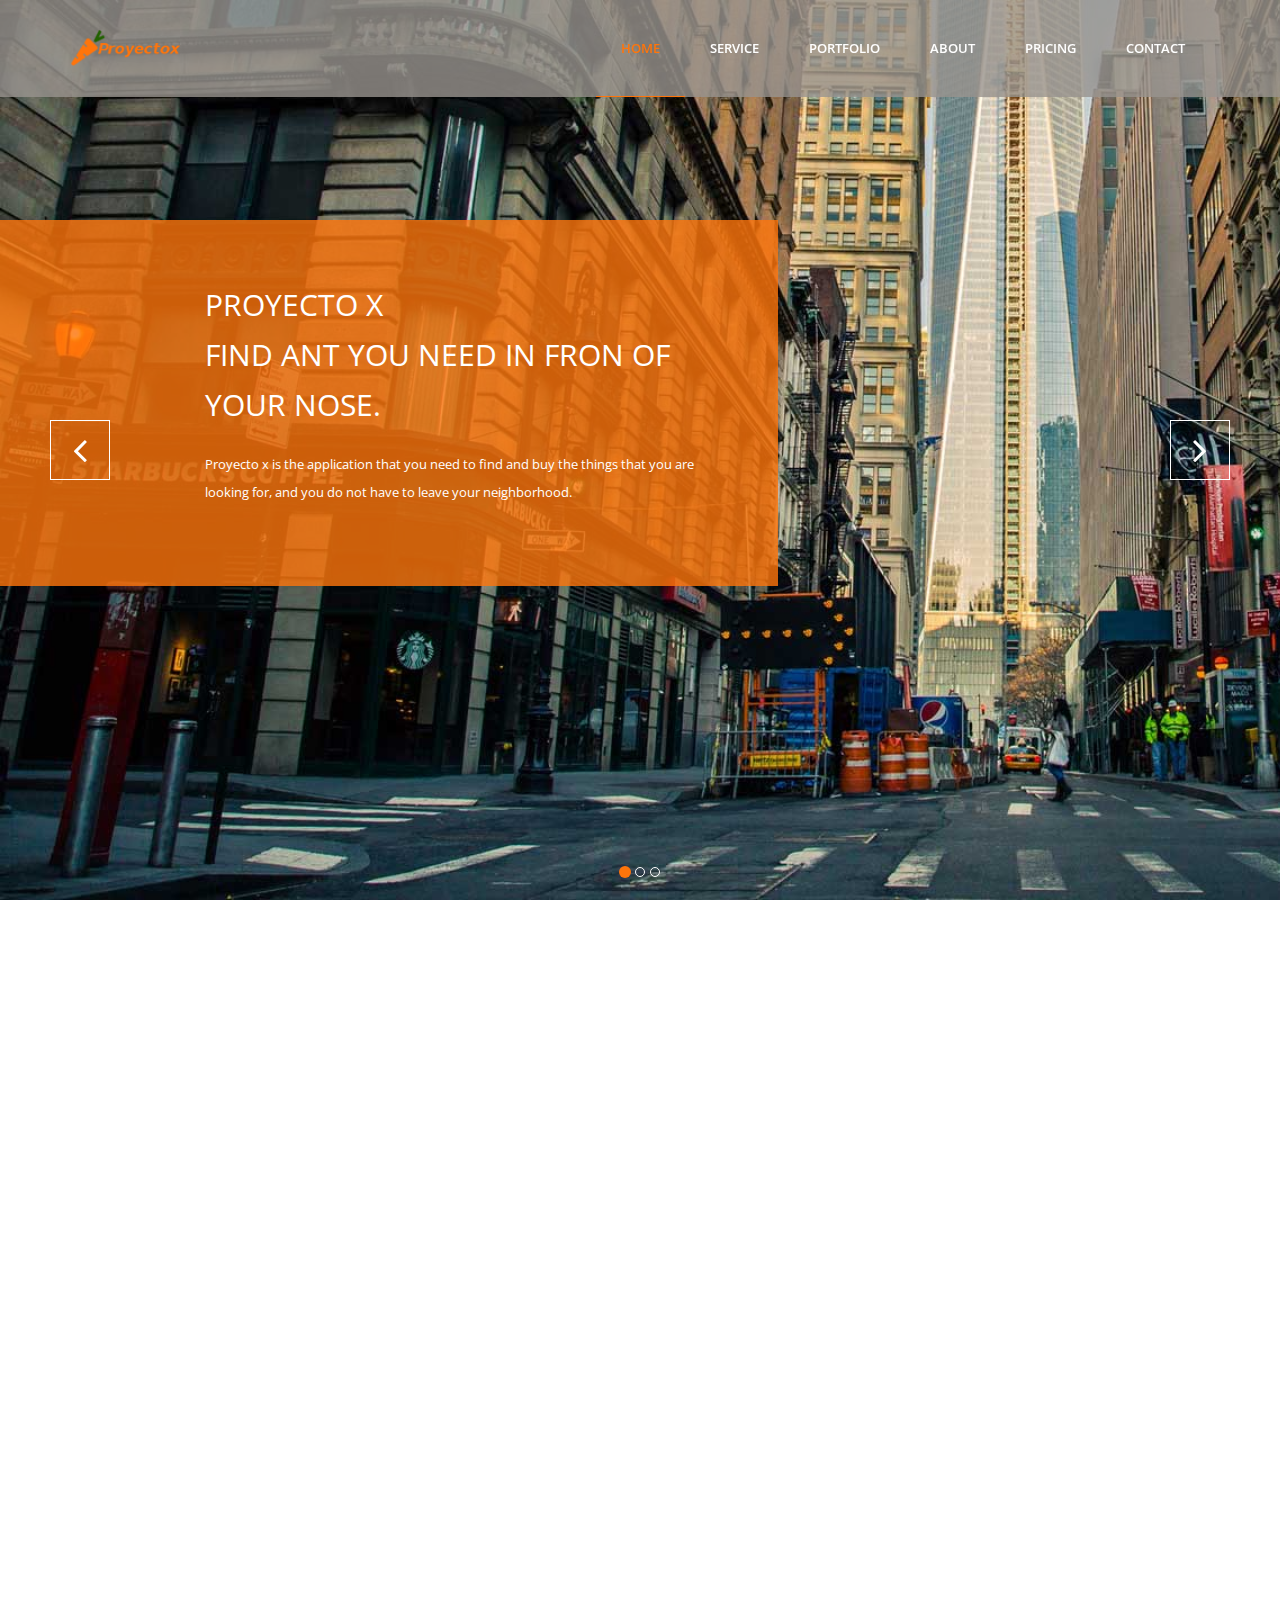
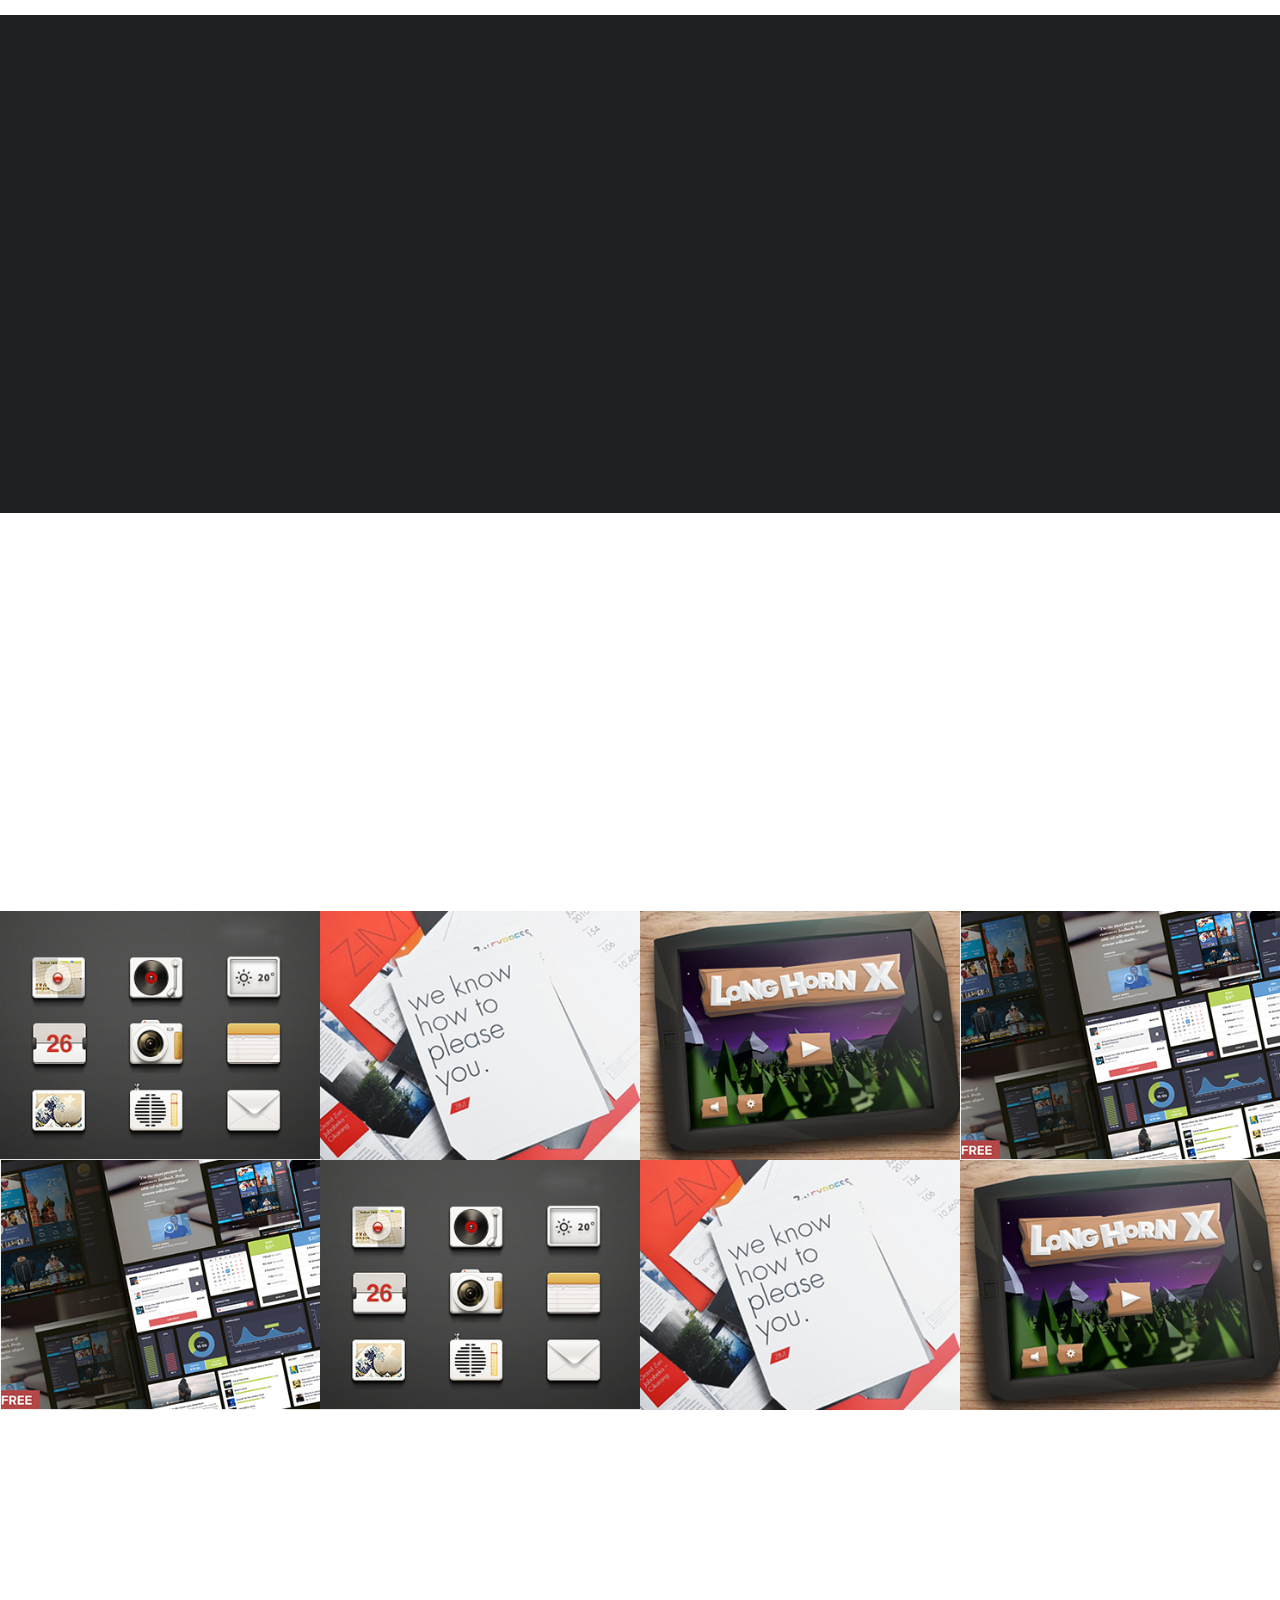
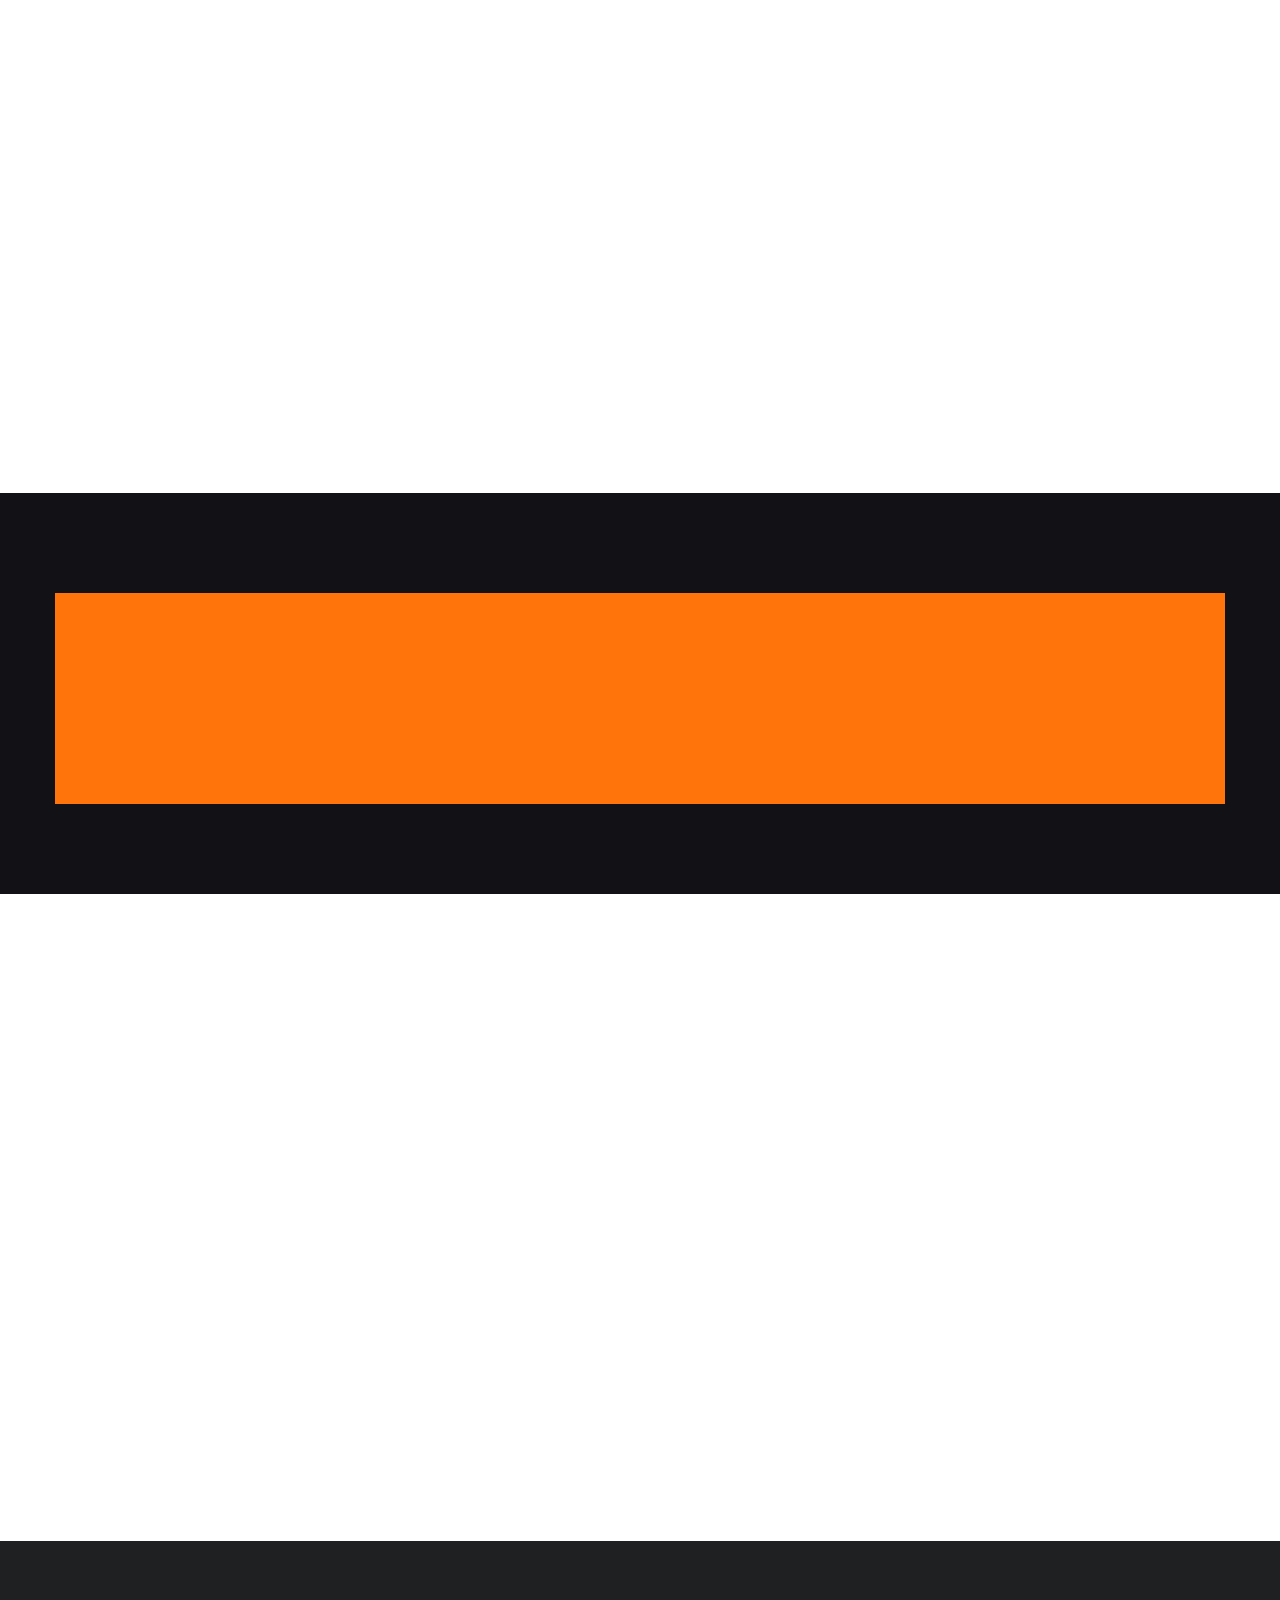
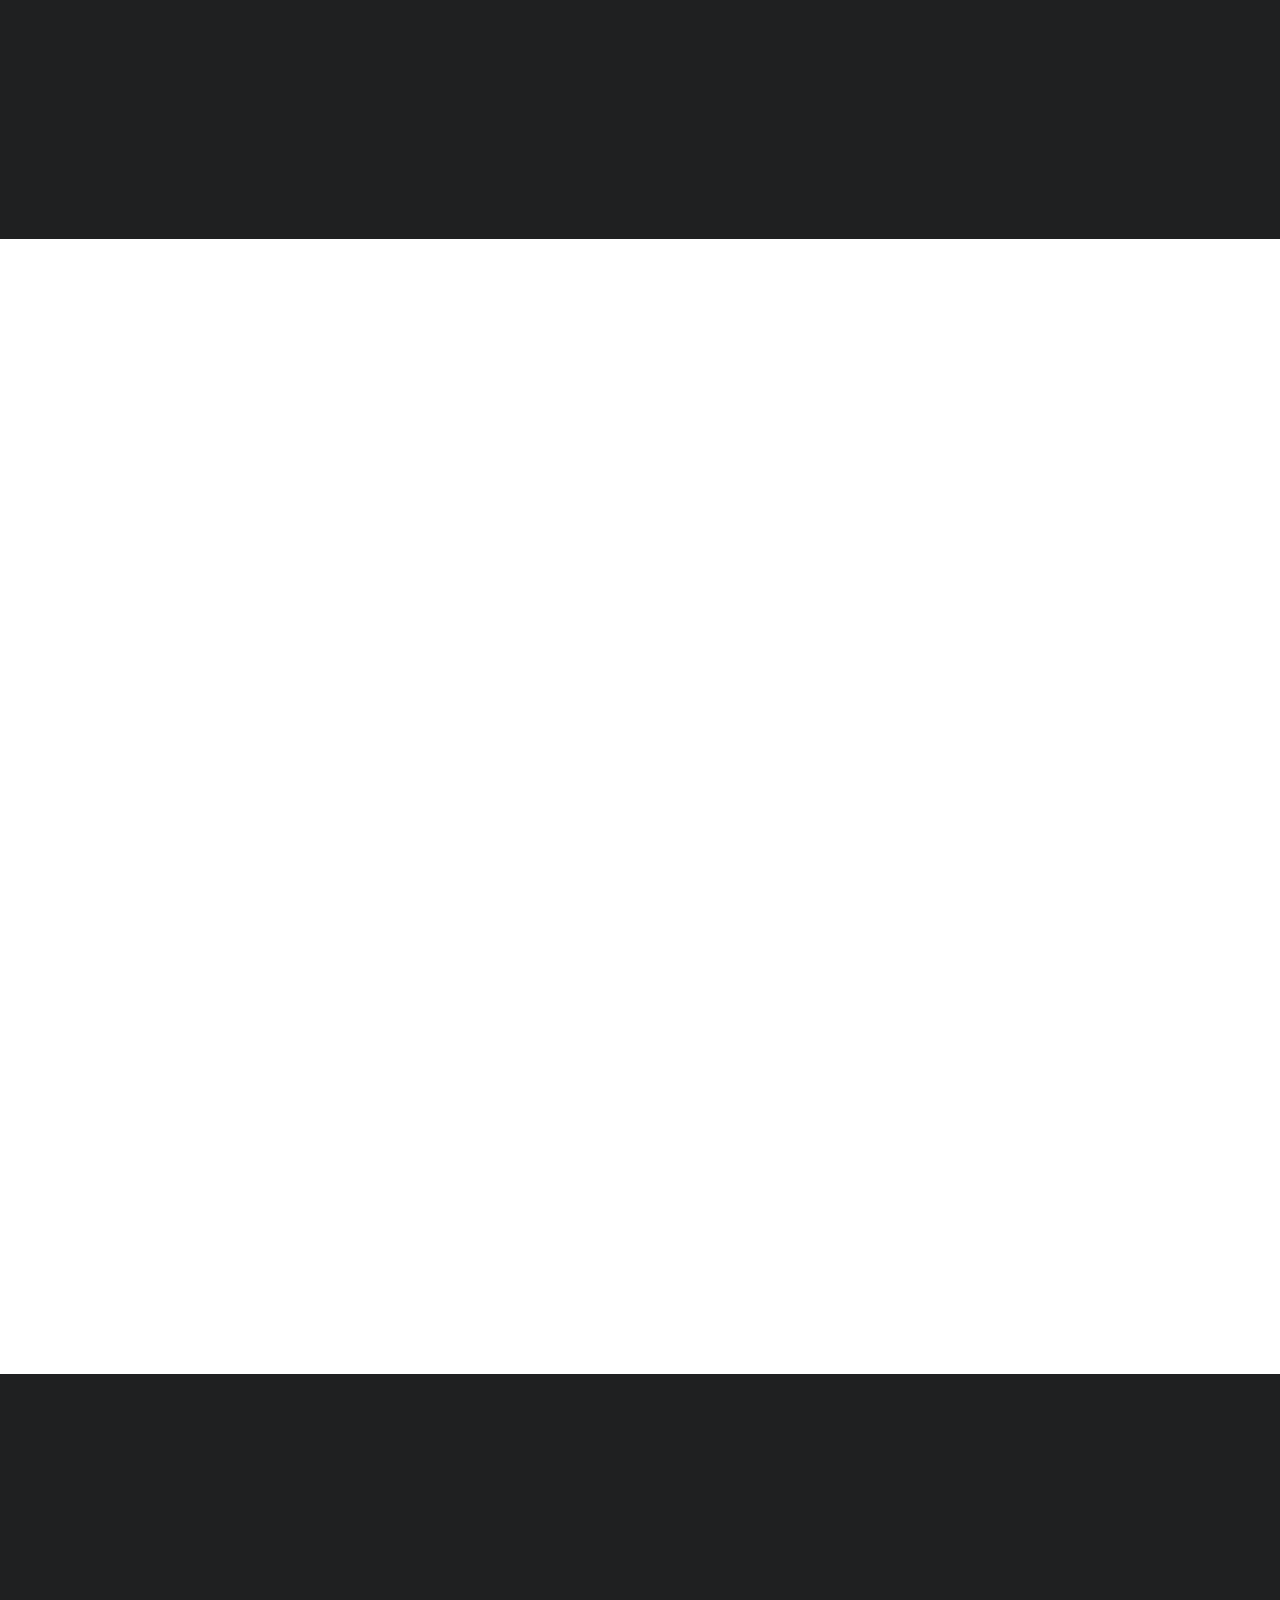
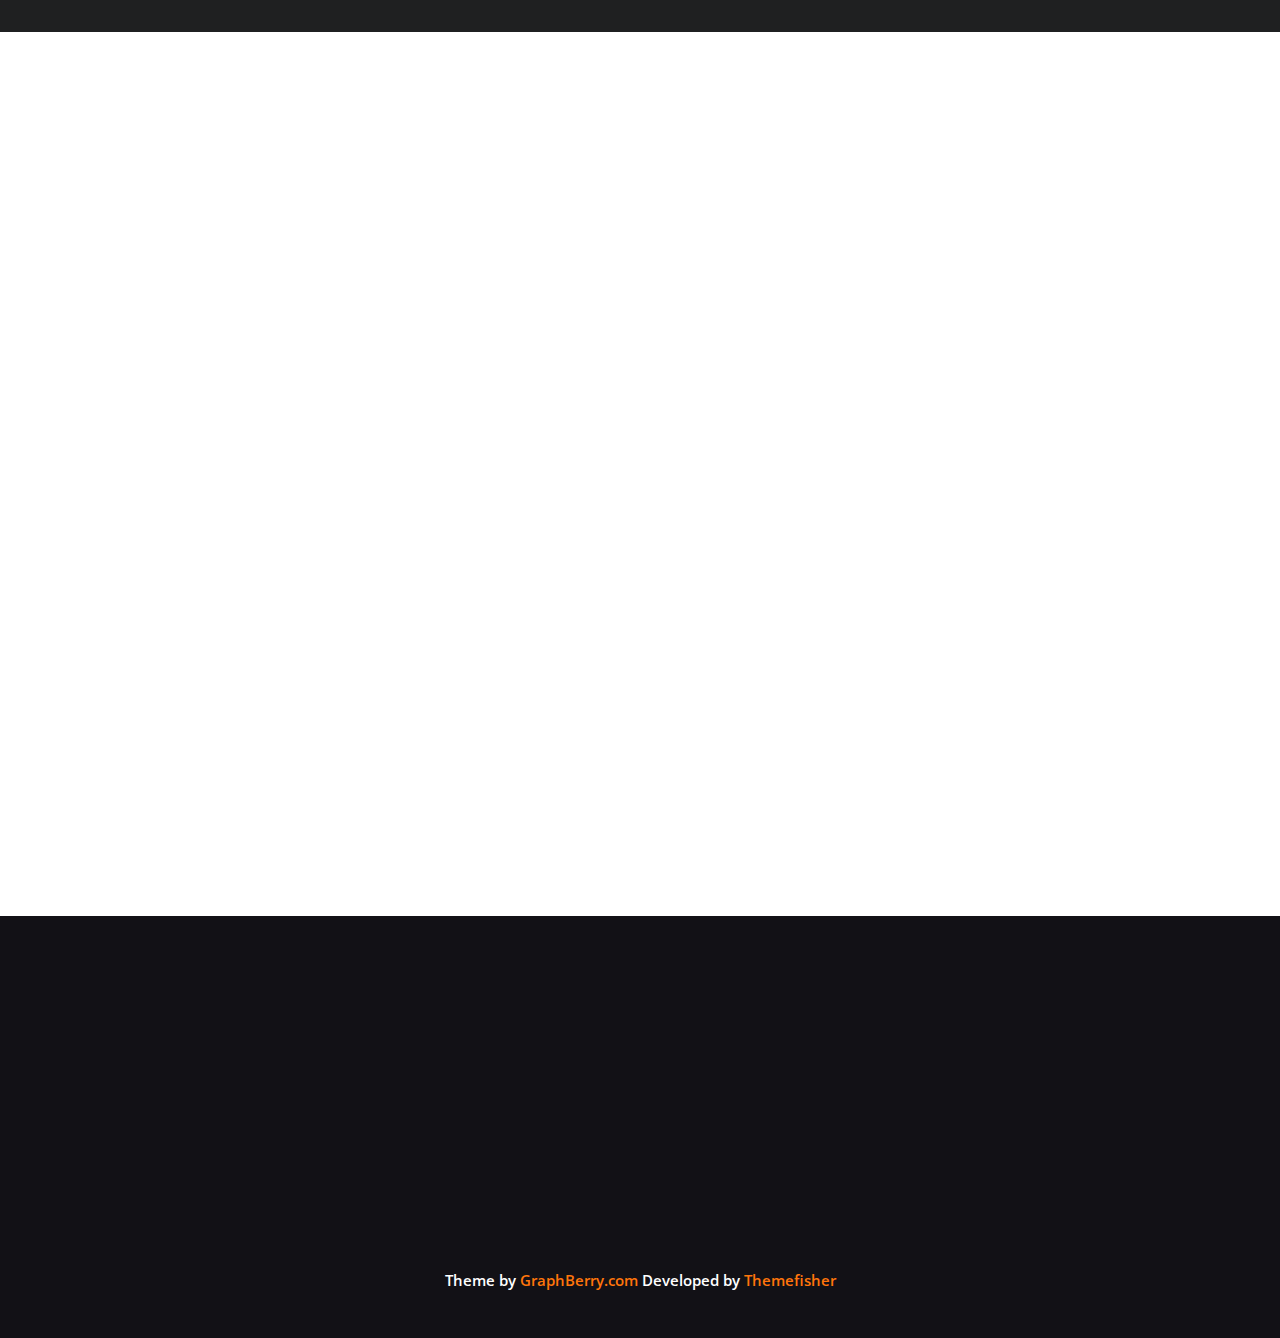
==== Landingpage/kasper/index.html @ 303538db "change the content of the page, change the tree directory" ====
<!DOCTYPE html>
<!--[if lt IE 7]>      <html lang="en" class="no-js lt-ie9 lt-ie8 lt-ie7"> <![endif]-->
<!--[if IE 7]>         <html lang="en" class="no-js lt-ie9 lt-ie8"> <![endif]-->
<!--[if IE 8]>         <html lang="en" class="no-js lt-ie9"> <![endif]-->
<!--[if gt IE 8]><!--> <html lang="en" class="no-js"> <!--<![endif]-->
    <head>
        <!-- Mobile Specific Meta -->
        <meta name="viewport" content="width=device-width, initial-scale=1">
        <!-- Always force latest IE rendering engine -->
        <meta http-equiv="X-UA-Compatible" content="IE=edge">
        <!-- Meta Keyword -->
        <meta name="keywords" content="one page, business template, single page, onepage, responsive, parallax, creative, business, html5, css3, css3 animation">
        <!-- meta character set -->
        <meta charset="utf-8">

        <!-- Site Title -->
        <title>Proyecto X</title>
        
        <!--
        Google Fonts
        ============================================= -->
        <link href="http://fonts.googleapis.com/css?family=Open+Sans:400,300,600,700" rel="stylesheet" type="text/css">
		
        <!--
        CSS
        ============================================= -->
        <!-- Fontawesome -->
        <link rel="stylesheet" href="css/font-awesome.min.css">
        <!-- Bootstrap -->
        <link rel="stylesheet" href="css/bootstrap.min.css">
        <!-- Fancybox -->
        <link rel="stylesheet" href="css/jquery.fancybox.css">
        <!-- owl carousel -->
        <link rel="stylesheet" href="css/owl.carousel.css">
        <!-- Animate -->
        <link rel="stylesheet" href="css/animate.css">
        <!-- Main Stylesheet -->
        <link rel="stylesheet" href="css/main.css">
        <!-- Main Responsive -->
        <link rel="stylesheet" href="css/responsive.css">
		
		
		<!-- Modernizer Script for old Browsers -->
        <script src="js/vendor/modernizr-2.6.2.min.js"></script>
		
    </head>
	
    <body>

        <!--
        Fixed Navigation
        ==================================== -->
        <header id="navigation" class="navbar-fixed-top" style="background-color: rgba(152, 147, 142, 0.8);">
            <div class="container">

                <div class="navbar-header">
                    <!-- responsive nav button -->
                    <button type="button" class="navbar-toggle" data-toggle="collapse" data-target=".navbar-collapse">
                        <span class="sr-only">Toggle navigation</span>
                        <span class="icon-bar"></span>
                        <span class="icon-bar"></span>
                        <span class="icon-bar"></span>
                    </button>
                    <!-- /responsive nav button -->

                    <!-- logo -->
                    <h1 class="navbar-brand">
                        <a href="#body">
                            <img src="img/logo.png" alt="Kasper Logo">
                        </a>
                    </h1>
                    <!-- /logo -->

                    </div>

                    <!-- main nav -->
                    <nav class="collapse navigation navbar-collapse navbar-right" role="navigation">
                        <ul id="nav" class="nav navbar-nav">
                            <li class="current"><a href="#home">Home</a></li>
                            <li><a href="#service">Service</a></li>
                            <li><a href="#portfolio">portfolio</a></li>
                            <li><a href="#about">About</a></li>
                            <li><a href="#pricing">Pricing</a></li>
                            <li><a href="#contact">Contact</a></li>
                        </ul>
                    </nav>
                    <!-- /main nav -->
                </div>

            </div>
        </header>
        <!--
        End Fixed Navigation
        ==================================== -->


        <!--
        Home Slider
        ==================================== -->
        <section id="home">     
            <div id="home-carousel" class="carousel slide" data-interval="false">
                <ol class="carousel-indicators">
                    <li data-target="#home-carousel" data-slide-to="0" class="active"></li>
                    <li data-target="#home-carousel" data-slide-to="1"></li>
                    <li data-target="#home-carousel" data-slide-to="2"></li>
                </ol>
                <!--/.carousel-indicators-->

                <div class="carousel-inner">

                    <div class="item active" style="background-image: url('img/slider/bg2.jpg')" >
                        <div class="carousel-caption">
                            <div class="animated bounceInRight">
                                <h2>PROYECTO X<br>FIND ANT YOU NEED IN FRON OF YOUR NOSE.</h2>
                                <p>Proyecto x is the application that you need to find and buy the things that you are looking for, and you do not have to leave your neighborhood.</p>
                            </div>
                        </div>
                    </div>

                    <div class="item" style="background-image: url('img/slider/bg2.jpg')" >
                        <div class="carousel-caption">
                            <div class="animated bounceInDown">
                                <h2>PROYECTO X<br>COMPARE AND CHOOSE.</h2>
                                <p>Project x helps you to compare products between different stores in your neighborhood, to choose the better.</p>
                            </div>
                        </div>
                    </div>

                    <div class="item" style="background-image: url('img/slider/bg3.jpg')">
                         <div class="carousel-caption">
                            <div class="animated bounceInUp">
                                <h2>PROYECTO X<br>SELL AND LET ALL KNOW</h2>
                                <p>Proyecto x let you buy and manage you store and the best part is that all your neighbors will know about it.</p>
                            </div>
                        </div>
                    </div>
                </div>
                <!--/.carousel-inner-->
                <nav id="nav-arrows" class="nav-arrows hidden-xs hidden-sm visible-md visible-lg">
                    <a class="sl-prev hidden-xs" href="#home-carousel" data-slide="prev">
                        <i class="fa fa-angle-left fa-3x"></i>
                    </a>
                    <a class="sl-next" href="#home-carousel" data-slide="next">
                        <i class="fa fa-angle-right fa-3x"></i>
                    </a>
                </nav>

            </div>
        </section>
        <!--
        End #home Slider
        ========================== -->

        
        <!--
        #service
        ========================== -->
        <section id="service">
            <div class="container">
                <div class="row">
                    <div class="col-md-12">
                        <div class="section-title text-center wow fadeInDown">
                            <h2>Services</h2>    
                            <p>Proyect x has many services to provide a nice and useful experience to the clients when they want to find something to satisfy their needs in the surrounding areas.</p>
                        </div>
                    </div>
                </div>
                <div class="row">

                    <div class="col-md-6 col-sm-12 wow fadeInLeft">
                        <div class="media">
                            <a href="#" class="pull-left">
                                <img src="img/icons/monitor.png" class="media-object" alt="Monitor">
                            </a>
                            <div class="media-body">
                                <h3>Search for a Product</h3>
                                <p>You can search for an specific product and see where is sold near your location</p>
                            </div>
                        </div>

                    </div>

                    <div class="col-md-6 col-sm-12 wow fadeInRight" data-wow-delay="0.2s">
                        <div class="media">
                            <a href="#" class="pull-left">
                                <img src="img/icons/cog.png" alt="Cog">
                            </a>
                            <div class="media-body">
                                <h3>See where the closest stores are</h3>
                                <p>Do you need a store but you do not know where are the nearest, see in the map, the closest store near you</p>
                            </div>
                        </div>
                        
                    </div>

                    <div class="col-md-6 col-sm-12 wow fadeInLeft">
                        <div class="media">
                            <a href="#" class="pull-left">
                                <img src="img/icons/ruler.png" alt="Ruler">
                            </a>
                            <div class="media-body">
                                <h3>Compare</h3>
                                <p>Imagine you need a bag of milk, but you dont have too much money, just compare the prices in the stores near you</p>
                            </div>
                        </div>
                    </div>

                    <div class="col-md-6 col-sm-12 wow fadeInRight" data-wow-delay="0.2s">
                        <div class="media">
                            <a href="#" class="pull-left">
                                <img src="img/icons/camera.png" alt="Camera">
                            </a>
                            <div class="media-body">
                                <h3>Sell</h3>
                                <p>Do you sell something? let your neighbors and not only them, let anyone around that you are selling stuff</p>
                            </div>
                        </div>
                    </div>

                </div> <!-- end .row -->
            </div> <!-- end .container -->
        </section>
        <!--
        End #service
        ========================== -->

        <!--
        #service-bottom
        ========================== -->
        
        <section id="service-bottom">
            <div class="container">
                    <div class="mobile-device">
                       <img data-wow-delay="0.2s" class="img-responsive black  wow fadeInLeftBig" src="img/icons/iphone-black.png" alt="iPhone Black">
                        <img data-wow-delay="0.5s" class="img-responsive white  wow fadeInLeftBig" src="img/icons/iphone-white.png" alt="iPhone White">
                    </div>
                <div class="service-features wow fadeInRight">
                    <h3>OUR APPLICATION HELPS TO...</h3>
                    <ul>
                        <li>Geolocate</li>
                        <li>Find</li>
                        <li>Filter</li>
                        <li>Buy</li>
                        <li>Sell</li>
                    </ul>
                </div>
            </div>
        </section>
        <!--
        End #service-bottom
        ========================== -->


        <!--
        #Portfolio
        ========================== -->
        
        <section id="portfolio">

            <div class="section-title text-center wow fadeInDown">
                <h2>Services</h2>    
                <p>Curabitur arcu erat, accumsan id imperdiet et, porttitor at sem. Mauris blandit aliquet elit, eget tincidunt.</p>
            </div>
            
            <nav class="project-filter clearfix text-center wow fadeInLeft"  data-wow-delay="0.5s">
                <ul class="list-inline">
                    <li><a href="javascript:;" class="filter" data-filter="all">All</a></li>
                    <li><a href="javascript:;" class="filter" data-filter=".app">App</a></li>
                    <li><a href="javascript:;" class="filter" data-filter=".photography">Photography</a></li>
                    <li><a href="javascript:;" class="filter" data-filter=".web">Web</a></li>
                    <li><a href="javascript:;" class="filter" data-filter=".print">Print</a></li>
                </ul>
            </nav>

            <div id="projects" class="clearfix">

                <figure class="mix portfolio-item app">
                    <img class="img-responsive" src="img/portfolio/portfolio-1.jpg" alt="Portfolio Item">
                    <a href="img/portfolio/portfolio-1.jpg" title="Title One" rel="portfolio" class="fancybox"><span class="plus"></span></a>
                    <figcaption class="mask">
                        <h3>Awesome Image</h3>
                        <span>Photography</span>
                    </figcaption>
                </figure>

                <figure class="mix portfolio-item photography">
                    <img class="img-responsive" src="img/portfolio/portfolio-2.jpg" alt="Portfolio Item">
                    <a href="img/portfolio/portfolio-2.jpg" title="Title Two" rel="portfolio" class="fancybox"><span class="plus"></span></a>
                    <figcaption class="mask">
                        <h3>Awesome Image</h3>
                        <span>Photography</span>
                    </figcaption>
                </figure>

                <figure class="mix portfolio-item web">
                    <img class="img-responsive" src="img/portfolio/portfolio-3.jpg" alt="Portfolio Item">
                    <a href="img/portfolio/portfolio-3.jpg" title="Title Three" rel="portfolio" class="fancybox"><span class="plus"></span></a>
                    <figcaption class="mask">
                        <h3>Awesome Image</h3>
                        <span>Photography</span>
                    </figcaption>
                </figure>

                <figure class="mix portfolio-item print">
                    <img class="img-responsive" src="img/portfolio/portfolio-4.jpg" alt="Portfolio Item">
                    <a href="img/portfolio/portfolio-4.jpg" title="Title Four" rel="portfolio" class="fancybox"><span class="plus"></span></a>
                    <figcaption class="mask">
                        <h3>Awesome Image</h3>
                        <span>Photography</span>
                    </figcaption>
                </figure>

                <figure class="mix portfolio-item app">
                    <img class="img-responsive" src="img/portfolio/portfolio-4.jpg" alt="Portfolio Item">
                    <a href="img/portfolio/portfolio-4.jpg" title="Title Five" rel="portfolio" class="fancybox"><span class="plus"></span></a>
                    <figcaption class="mask">
                        <h3>Awesome Image</h3>
                        <span>Photography</span>
                    </figcaption>
                </figure>

                <figure class="mix portfolio-item photography">
                    <img class="img-responsive" src="img/portfolio/portfolio-1.jpg" alt="Portfolio Item">
                    <a href="img/portfolio/portfolio-1.jpg" title="Title Six" rel="portfolio" class="fancybox"><span class="plus"></span></a>
                    <figcaption class="mask">
                        <h3>Awesome Image</h3>
                        <span>Photography</span>
                    </figcaption>
                </figure>

                <figure class="mix portfolio-item web app">
                    <img class="img-responsive" src="img/portfolio/portfolio-2.jpg" alt="Portfolio Item">
                    <a href="img/portfolio/portfolio-2.jpg" title="Title Seven" rel="portfolio" class="fancybox"><span class="plus"></span></a>
                    <figcaption class="mask">
                        <h3>Awesome Image</h3>
                        <span>Photography</span>
                    </figcaption>
                </figure>

                <figure class="mix portfolio-item print web">
                    <img class="img-responsive" src="img/portfolio/portfolio-3.jpg" alt="Portfolio Item">
                    <a href="img/portfolio/portfolio-3.jpg" title="Title Eight" rel="portfolio" class="fancybox"><span class="plus"></span></a>
                    <figcaption class="mask">
                        <h3>Awesome Image</h3>
                        <span>Photography</span>
                    </figcaption>
                </figure>

            </div> <!-- end #projects -->

        </section>
        <!--
        End #Portfolio
        ========================== -->

        <!--
        #about
        ========================== -->
        <section id="about">
            <div class="container">
                <div class="row">

                    <div class="section-title text-center wow fadeInUp">
                        <h2>About Us</h2>    
                        <p>We a just a pair (sometimes) of developer with an idea to explore and learn from it.</p>
                    </div>
                    
                    <div class="about-us text-center wow fadeInDown">
                        <img src="img/about.png" alt="About Us" class="img-responsive">
                    </div>
                </div>
            </div>
        </section>
        <!--
        End #about
        ========================== -->
        

        <!--
        #count
        ========================== -->
        
        <section id="count">
            <div class="container">
                <div class="row">
                    <div class="counter-section clearfix">

                        <div class="col-md-3 col-sm-6 col-xs-12 wow fadeInLeft" data-wow-delay="0.5s">
                            <div class="fact-item text-center">
                                <div class="fact-icon">
                                    <i class="fa fa-check-square fa-lg"></i>
                                </div>
                                <span data-to="120">0</span>
                                <p>Registered Stores</p>
                            </div>
                        </div>
                        
                        <div class="col-md-3 col-sm-6 col-xs-12 wow fadeInLeft" data-wow-delay="0.8s">
                            <div class="fact-item text-center">
                                <div class="fact-icon">
                                    <i class="fa fa-users fa-lg"></i>
                                </div>
                                <span data-to="152">0</span>
                                <p>Satisfied Clients</p>
                            </div>
                        </div>
                        
                        <div class="col-md-3 col-sm-6 col-xs-12 wow fadeInLeft" data-wow-delay="1.1s">
                            <div class="fact-item text-center last">
                                <div class="fact-icon">
                                    <i class="fa fa-clock-o fa-lg"></i>
                                </div>
                                <span data-to="2500">0</span>
                                <p>Stores Arround The World</p>
                            </div>
                        </div>
                        
                        <div class="col-md-3 col-sm-6 col-xs-12 wow fadeInLeft" data-wow-delay="1.3s">
                            <div class="fact-item text-center last">
                                <div class="fact-icon">
                                    <i class="fa fa-trophy fa-lg"></i>
                                </div>
                                <span data-to="150">0</span>
                                <p>Different Products</p>
                            </div>
                        </div>

                    </div>
                </div>
            </div>
        </section>
        <!--
        End #count
        ========================== -->

        <!--
        #about-us
        ========================== -->
        <section id="about-us">
            <div class="container">
                <div class="row">
                    
                    <div class="col-md-5 col-md-offset-1 wow fadeInLeft">

                        <div class="subtitle text-center">
                            <h3>Testimonials</h3>
                            <p>I can sell easier than ever.</p>
                        </div>

                        <div id="testimonial">

                            <div class="tst-item clearfix">
                                <div class="tst-single clearfix">
                                    <img src="img/client/1.jpg" alt="Client" class="img-circle">
                                    <div class="tst-content">
                                        <p>We are working to provide a reliable application and nice experience to the users.</p>
                                        <span>Jorge Ramírez,CEO</span>
                                    </div>
                                </div>

                                <div class="tst-single clearfix">
                                    <img src="img/client/2.jpg" alt="Client" class="img-circle">
                                    <div class="tst-content">
                                        <p>Sometimes he works.</p>
                                        <span>Jonathan Fernandez,CEO2</span>
                                    </div>
                                </div>
                            </div>

                        </div> <!-- end #testimonial -->
                    </div> <!-- end .col-md-5 -->

                    <div class="col-md-5 col-md-offset-1 wow fadeInRight">

                        <div class="subtitle text-center">
                            <h3>OUR SKILLS</h3>
                            <p>Curabitur arcu erat, accumsan id imperdiet et, porttitor at sem. Mauris blandit aliquet elit, eget tincidunt.</p>
                        </div>

                        <div class="progress-bars">
                            
                            <span>HTML 5 - <small>95%</small></span>
                            <div class="progress"  data-progress="95">
                                <div class="bar"></div>
                            </div>
                            <span>CSS 3 - <small>93%</small></span>
                            <div class="progress"  data-progress="93">
                                <div class="bar"></div>
                            </div>
                            <span>PHP - <small>85%</small></span>
                            <div class="progress" data-progress="85">
                                <div class="bar"></div>
                            </div>
                            <span>mySQL - <small>87%</small></span>
                            <div class="progress kill-margin"  data-progress="87">
                                <div class="bar"></div>
                            </div>

                        </div>  <!-- progress-bars -->

                    </div>  <!-- end .col-md-5 -->

                </div>
            </div>
        </section>
        <!--
        End #about-us
        ========================== -->

        <!--
        #quotes
        ========================== -->
        <section id="quotes">
            <div class="container">
                <div class="row wow zoomIn">
                    <div class="col-lg-12">
                        <div class="call-to-action text-center">
                            <p>“ACCUMSAN ID CURABITUR ET PORTITOR MAURIS BLANDIT DOLOR LOREM SOME EST OUR DONEC STIN LORTIOS”</p>
                            <span>John Doe</span>
                        </div>
                    </div>
                </div>
            </div>
        </section>
        <!--
        End #quotes
        ========================== -->

        <!--
        #pricing
        ========================== -->
        <section id="pricing">
            <div class="container">
                <div class="row">

                    <div class="section-title text-center wow fadeInUp">
                        <h2>Pricing</h2>    
                        <p>Curabitur arcu erat, accumsan id imperdiet et, porttitor at sem. Mauris blandit aliquet elit, eget tincidunt.</p>
                    </div>

                    <div class="col-md-3 col-sm-6 col-xs-12 wow fadeInUp">
                        <div class="pricing-table text-center">
                            <div class="price">
                                <span class="plan">Basic</span>
                                <span class="value"><small>$</small><strong>19</strong>/MO</span>
                            </div>
                            <ul class="text-center">
                                <li>Feature N0 1</li>
                                <li>Feature N0 2</li>
                                <li>Feature N0 3</li>
                                <li>Feature N0 4</li>
                            </ul>
                            <a href="#" class="btn btn-price">Buy Now</a>
                        </div>
                    </div>

                    <div class="col-md-3 col-sm-6 col-xs-12 wow fadeInUp" data-wow-delay="0.3s">
                        <div class="pricing-table text-center">
                            <div class="price">
                                <span class="plan">Premium</span>
                                <span class="value"><small>$</small><strong>29</strong>/MO</span>
                            </div>
                            <ul class="text-center">
                                <li>Feature N0 1</li>
                                <li>Feature N0 2</li>
                                <li>Feature N0 3</li>
                                <li>Feature N0 4</li>
                            </ul>
                            <a href="#" class="btn btn-price">Buy Now</a>
                        </div>
                    </div>

                    <div class="col-md-3 col-sm-6 col-xs-12 wow fadeInUp" data-wow-delay="0.6s">
                        <div class="pricing-table text-center">
                            <div class="price">
                                <span class="plan">Pro</span>
                                <span class="value"><small>$</small><strong>39</strong>/MO</span>
                            </div>
                            <ul class="text-center">
                                <li>Feature N0 1</li>
                                <li>Feature N0 2</li>
                                <li>Feature N0 3</li>
                                <li>Feature N0 4</li>
                            </ul>
                            <a href="#" class="btn btn-price">Buy Now</a>
                        </div>
                    </div>

                    <div class="col-md-3 col-sm-6 col-xs-12 wow fadeInUp" data-wow-delay="0.9s">
                        <div class="pricing-table text-center">
                            <div class="price">
                                <span class="plan">Platinum</span>
                                <span class="value"><small>$</small><strong>49</strong>/MO</span>
                            </div>
                            <ul class="text-center">
                                <li>Feature N0 1</li>
                                <li>Feature N0 2</li>
                                <li>Feature N0 3</li>
                                <li>Feature N0 4</li>
                            </ul>
                            <a href="#" class="btn btn-price">Buy Now</a>
                        </div>
                    </div>
                </div>
                <div class="row">
                    <div class="col-md-12 wow fadeInUp">
                        <div class="special-plan text-center">
                            <p>Contact us if you have special request</p>
                            <a href="#" class="btn btn-blue">Contact Us</a>
                        </div>
                    </div>
                </div>
            </div>
        </section>
        <!--
        End #pricing
        ========================== -->


        <!--
        #subscribe
        ========================== -->
        <section id="subscribe">
            <div class="container">
                <div class="row">

                    <div class="col-md-7 wow fadeInLeft">
                        <form action="#" method="post" class="subscription-form">
                            <i class="fa fa-envelope-o fa-lg"></i>
                            <input type="email" name="subscribe" class="subscribe" placeholder="YOUR MAIL" required="">
                            <input type="submit" value="SUBSCRIBE" id="mail-submit">
                        </form>
                    </div>

                    <div class="col-md-4 text-left wow fadeInRight">
                        <p>Curabitur arcu erat, accumsan id imperdiet et, porttitor at sem. Mauris blan dit aliquet elit, eget tincidunt.</p>
                    </div>
                </div>
            </div>
        </section>
        <!--
        End #subscribe
        ========================== -->


        <!--
        #contact
        ========================== -->
        <section id="contact">
            <div class="container">
                <div class="row">

                    <div class="section-title text-center wow fadeInDown">
                        <h2>Contact Us</h2>
                        <p>Curabitur arcu erat, accumsan id imperdiet et, porttitor at sem. Mauris blandit aliquet elit, eget tincidunt.</p>
                    </div>
                    
                    <div class="col-md-8 col-sm-9 wow fadeInLeft">
                        <div class="contact-form clearfix">
                            <form action="index.html" method="post">
                                <div class="input-field">
                                    <input type="text" class="form-control" name="name" placeholder="Your Name" required="">
                                </div>
                                <div class="input-field">
                                    <input type="email" class="form-control" name="email" placeholder="Your Email" required="">
                                </div>
                                <div class="input-field message">
                                    <textarea name="message" class="form-control" placeholder="Your Message" required=""></textarea>
                                </div>
                                <input type="submit" class="btn btn-blue pull-right" value="SEND MESSAGE" id="msg-submit">
                            </form>
                        </div> <!-- end .contact-form -->
                    </div> <!-- .col-md-8 -->

                    <div class="col-md-4 col-sm-3 wow fadeInRight">
                        <div class="contact-details">
                            <span>GET IN TOUCH</span>
                            <p>+00 123.456.789 <br> <br> +00 123.456.789</p>
                        </div> <!-- end .contact-details -->

                        <div class="contact-details">
                            <span>GET IN TOUCH</span>
                            <p>+00 123.456.789 <br> <br> +00 123.456.789</p>
                        </div> <!-- end .contact-details -->
                    </div> <!-- .col-md-4 -->

                </div>
            </div>
        </section>
        <!--
        End #contact
        ========================== -->

        <!--
        #footer
        ========================== -->
        <footer id="footer" class="text-center">
            <div class="container">
                <div class="row">
                    <div class="col-lg-12">

                        <div class="footer-logo wow fadeInDown">
                            <img src="img/logo.png" alt="logo">
                        </div>

                        <div class="footer-social wow fadeInUp">
                            <h3>We are social</h3>
                            <ul class="text-center list-inline">
                                <li><a href="http://goo.gl/RqhEjP"><i class="fa fa-facebook fa-lg"></i></a></li>
                                <li><a href="http://goo.gl/hUfpSB"><i class="fa fa-twitter fa-lg"></i></a></li>
                                <li><a href="http://goo.gl/r4xzR4"><i class="fa fa-google-plus fa-lg"></i></a></li>
                                <li><a href="http://goo.gl/k9zAy5"><i class="fa fa-dribbble fa-lg"></i></a></li>
                            </ul>
                        </div>

                        <div class="copyright">
                           
                            <p>Theme by <a href="http://graphberry.com">GraphBerry.com</a> Developed by <a target="_blank" href="http://www.themefisher.com">Themefisher</a></p>
                        </div>

                    </div>
                </div>
            </div>
        </footer>
        <!--
        End #footer
        ========================== -->


        <!--
        JavaScripts
        ========================== -->
        
        <!-- main jQuery -->
        <script src="js/vendor/jquery-1.11.1.min.js"></script>
        <!-- Bootstrap -->
        <script src="js/bootstrap.min.js"></script>
        <!-- jquery.nav -->
        <script src="js/jquery.nav.js"></script>
        <!-- Portfolio Filtering -->
        <script src="js/jquery.mixitup.min.js"></script>
        <!-- Fancybox -->
        <script src="js/jquery.fancybox.pack.js"></script>
        <!-- Parallax sections -->
        <script src="js/jquery.parallax-1.1.3.js"></script>
        <!-- jQuery Appear -->
        <script src="js/jquery.appear.js"></script>
        <!-- countTo -->
        <script src="js/jquery-countTo.js"></script>
        <!-- owl carousel -->
        <script src="js/owl.carousel.min.js"></script>
        <!-- WOW script -->
        <script src="js/wow.min.js"></script>
        <!-- theme custom scripts -->
        <script src="js/main.js"></script>
    </body>
</html>
---- Landingpage/kasper/css/main.css ----
/* =================================== */
/*	Basic Style 
/* =================================== */

body {
    background-color: #fff;
    font-family: 'Open Sans', sans-serif;
    line-height: 1;
	font-size: 13px;
    color: #a8a8a8;
}

ol, ul {
    margin: 0;
    padding: 0;
    list-style: none;
}

figure, p {
    margin: 0;
}

a {
    -webkit-transition: all .3s ease-in 0s;
       -moz-transition: all .3s ease-in 0s;
        -ms-transition: all .3s ease-in 0s;
         -o-transition: all .3s ease-in 0s;
            transition: all .3s ease-in 0s;
}

iframe {
    border: 0;
}

a, a:focus, a:hover {
    text-decoration: none;
    outline: 0;
}

a:focus, a:hover {
    color: inherit;
}

h1, h2, h3,
h4, h5, h6 {
    font-family: 'Open Sans', sans-serif;
	font-weight: normal;
	margin: 0;
}

.clear:before,
.clear:after {
    content: " ";
    display: table;
}
 
.clear:after {
   clear: both;
}
 
.clear {
   *zoom: 1;
}

body > section {
    padding: 100px 0;
}

.section-title {
  margin: 0 auto 85px;
  width: 420px;
}

.section-title h2 {
  color: #1f2021;
  font-size: 30px;
  position: relative;
  margin-bottom: 25px;
  padding-bottom: 27px;
  text-transform: uppercase;
}

.section-title h2:before {
  border-bottom: 1px solid #1f2021;
  bottom: 0;
  content: "";
  left: 50%;
  margin-left: -50px;
  position: absolute;
  width: 100px;
}

.section-title h2:after {
background: none repeat scroll 0 0 #fff;
border: 1px solid #1F2021;
border-radius: 25px;
bottom: -6px;
content: "";
height: 11px;
left: 50%;
margin-left: -5.5px;
position: absolute;
width: 11px;
}

.section-title p {
    line-height: 25px;
    font-weight: 300;
    font-size: 13px;
}

.btn {
    border-radius: 0;
}

.btn:hover,
.btn:focus {
    outline: 0;
}

.btn-blue {
  background-color: #ff750b;
  color: #fff;
  font-size: 16px;
  line-height: 24px;
  padding: 10px 35px;
}

.kill-margin {
    margin: 0 !important;
}

/*************************
*******Navigation******
**************************/

#navigation,
.navbar-brand,
.navbar-toggle,
.navbar-nav > li > a,
.search-form > #search-sub {
  -webkit-transition: all 0.6s ease;
     -moz-transition: all 0.6s ease;
      -ms-transition: all 0.6s ease;
       -o-transition: all 0.6s ease;
          transition: all 0.6s ease;
}

.animated-nav .navbar-brand {
  padding: 15px 0;
}

.animated-nav .navigation .navbar-nav > li > a {
  padding: 23px 25px;
}

/*#navigation > .container {
  border-bottom: 1px solid #636364;
}*/

/*.animated-nav#navigation > .container {
  border-bottom: none;
}*/

.navbar-brand {
  height: inherit;
  padding: 30px 0;
}

.navbar-brand a {
  display: block;
}

.navigation .navbar-nav > li > a {
  color: #fff;
  font-size: 13px;
  font-weight: 600;
  padding: 38px 25px;
  text-transform: uppercase;
}

.navigation .navbar-nav > li.current > a {
  color: #ff750b;
  border-bottom: 1px solid #ff750b;
}

.animated-nav .navigation .navbar-nav > li.current > a {
  color: #ff750b;
  border-bottom: 1px solid #ff750b;
}

.navigation .navbar-nav > li > a:focus,
.navigation .navbar-nav > li > a:hover {
  background-color: transparent;
}

.search-form {
  position: relative;
}

.search-form > #search {
  width: 100%;
}

.search-form > #search {
  background-color: transparent;
  height: 40px;
    border: 0 ;
  margin-top: 28px;
  width: 100%;
}

.search-form > #search-sub {
  background: url("../img/icons/search.png") no-repeat scroll 0 0 transparent;
  border: 0 ;
  bottom: 11px;
  height: 15px;
  position: absolute;
  right: 8px;
  padding: 0;
  text-indent: -9999em;
  width: 15px;
}

.animated-nav .search-form > #search-sub {
    bottom: 22px;
}

/*************************
*******Main Slider******
**************************/


#home{
  padding: 0;
  overflow: hidden;
}

#home-carousel .carousel-inner .item {
  background-size:cover;
}

#home-carousel .slider-content {
  height: 100%;
}

#home-carousel .carousel-caption {
  left: 0;
  top: 0;
  z-index: 11;
  text-align: left;
}

.carousel-caption > div {
  background-color: rgba(255,117,11,0.8);
  padding: 60px 50px 80px 20%;
  position: absolute;
  top: 25%;
  width: 76%;
}

#home-carousel .carousel-inner h2 {
  color: #ffffff;
  font-size: 30px;
  line-height: 50px;
  margin-bottom: 20px;
  text-shadow: none;
  text-transform: uppercase;
}

#home-carousel .carousel-inner p {
  color: #FFFFFF;
  line-height: 28px;
  font-size: 13px;
  margin-top: 0;
  text-shadow:none;
}

#nav-arrows > a {
  border: 1px solid #fff;
  color: #fff;
  display: block;
  height: 60px;
  line-height: 76px;
  position: absolute;
  text-align: center;
  top: 50%;
  width: 60px;
  z-index: 20;
  margin-top: -30px;

    -webkit-transition: all 0.3s ease 0s;
       -moz-transition: all 0.3s ease 0s;
        -ms-transition: all 0.3s ease 0s;
         -o-transition: all 0.3s ease 0s;
            transition: all 0.3s ease 0s;
}

#nav-arrows > a.sl-prev {
    left: 50px;
}

#nav-arrows > a.sl-next {
    right: 50px;
}

#nav-arrows > a.sl-next:hover {
    background-color: #009EE3;
    border-color: #009EE3;
    color: #fff;
}

.carousel-indicators .active {
  background-color: #ff750b;
  border: 0;
}


/*============================================================
    Services
============================================================*/

#service .media > .pull-left{
    margin-right: 50px;
}

#service .media .media-body h3{
    color: #ff750b;
    font-weight: 400;
    font-size: 20px;
    margin-bottom: 15px;
}

#service .media .media-body p{
    color: #A8A8A8;
    font-size: 13px;
    line-height: 24px;
}

#service .media{
    padding-bottom: 50px;
    padding-left: 20px;
}




.service-item {
    margin-bottom: 70px;
}

.service-icon {
  float: left;
  margin-top: 8px;
}

.service-desc {
    margin-left: 115px;
}

.service-item h3 {
  color: #ff750b;
  font-size: 20px;
  margin-bottom: 28px;
}

.service-item p {
  line-height: 24px;
}


/*============================================================
    Service Bottom
============================================================*/

#service-bottom {
  background-color: #1f2021;
  padding-bottom: 0;
  position: relative;
}

.mobile-device {
  position: relative;
}

.mobile-device img {
  float: left;
  position: relative;
}

.mobile-device .black {
  left: 98px;
  z-index: 2;
}

.mobile-device .white {
  bottom: -62px;
  z-index: 1;
}

.service-features {
  background-color: #ff750b;
  color: #fff;
  height: 335px;
  padding: 50px 0 50px 65px;
  position: absolute;
  right: 0;
  top: 18%;
  width: 45%;
}

.service-features h3 {
  margin-bottom: 60px;
  text-transform: uppercase;
}

.service-features ul li {
  background: url("../img/icons/list-bg.png") no-repeat scroll 0 13px transparent;
  font-size: 16px;
  line-height: 36px;
  padding-left: 50px;
}


/*============================================================
    Portfolio
============================================================*/

#projects {
    width: 100%;
}

.project-filter {
  margin-bottom: 40px;
}

.project-filter ul li {
  padding: 0;
}

.project-filter ul li a {
  color: #000;
  display: block;
  line-height: 18px;
  padding: 10px 20px;
  text-transform: uppercase;
}

.project-filter ul li a:hover,
.project-filter ul li a.active {
    background-color: #ff750b;
    color: #fff;
}

.mix {
    display: none;
}

.portfolio-item {
    position: relative;
    float: left;
    overflow: hidden;
    width: 25%;
}

.plus {
  background: url("../img/icons/plus.png") no-repeat scroll center center #ff750b;
  border-radius: 50%;
  display: block;
  height: 80px;
  left: 50%;
  margin: -40px 0 0 -40px;
  position: absolute;
  top: -41px;
  width: 80px;
    
    -webkit-transition: 0.3s ease-out 0s;
       -moz-transition: 0.3s ease-out 0s;
        -ms-transition: 0.3s ease-out 0s;
         -o-transition: 0.3s ease-out 0s;
            transition: 0.3s ease-out 0s;
}

figcaption.mask {
  background-color: #fff;
  bottom: -101px;
  left: 0;
  padding: 30px 0 30px 30px;
  position: absolute;
  width: 100%;
    
    -webkit-transition: 0.3s ease-out 0s;
       -moz-transition: 0.3s ease-out 0s;
        -ms-transition: 0.3s ease-out 0s;
         -o-transition: 0.3s ease-out 0s;
            transition: 0.3s ease-out 0s;
}

.portfolio-item:hover figcaption.mask {
    bottom: 0;
}

.portfolio-item:hover .plus {
    top: 30%;
}

figcaption.mask h3 {
  color: #1f2021;
  font-size: 20px;
  line-height: 28px;
}

figcaption.mask span {
  color: #ff750b;
}


/*============================================================
    About Us
============================================================*/

#about {
    padding-bottom: 0;
}

.about-us img {
  margin: 0 auto;
}

/* Counter section */

#count {
  background-color: #121116;
  padding-bottom: 90px;
}

.counter-section {
  background-color: #ff750b;
  padding: 25px 0 40px;
}

.fact-item {
  color: #fff;
}

.fact-icon {
  position: relative;
  width: 50px; 
  height: 28.87px;
  background-color: #1F2021;
  margin: 14.43px auto;
}

.fact-icon:before,
.fact-icon:after {
  content: "";
  position: absolute;
  width: 0;
  left: 0;
  border-left: 25px solid transparent;
  border-right: 25px solid transparent;
}

.fact-icon:before {
  bottom: 100%;
  border-bottom: 14.43px solid #1F2021;
}

.fact-icon:after {
  top: 100%;
  width: 0;
  border-top: 14.43px solid #1F2021;
}

.fact-icon > i {
  line-height: 27px;
}

.fact-item span {
  display: block;
  font-size: 50px;
  line-height: 42px;
  font-weight: 700;
  margin: 28px 0 20px;
}

.fact-item p {
  font-weight: 300;
}


/*============================================================
    About Us
============================================================*/

.subtitle {
  margin: 0 auto;
  width: 95%;
}

.subtitle h3 {
  color: #1f2021;
  margin-bottom: 30px;
  text-transform: uppercase;
}

.subtitle p {
  line-height: 25px;
  margin-bottom: 65px;
}

.tst-single {
  margin-bottom: 40px;
}

.tst-single img {
  max-width: 100px;
  float: left;
}

.tst-content {
  border-bottom: 1px solid #a9a9a9;
  margin: 10px 0 0 160px;
  padding-bottom: 25px;
}

.tst-content p {
  color: #1f2021;
  line-height: 25px;
}

.tst-content span {
  float: right;
  font-style: italic;
  margin-right: 5px;
}

/* carousel navigation */

.owl-pagination {
  text-align: center;
}

.owl-controls .owl-page {
  cursor: pointer;
  display: inline-block;
}

.owl-controls .owl-page span {
  background-color: #fff;
  border-radius: 20px;
  border: 1px solid #ACACAC;
  display: block;
  height: 12px;
  margin: 5px 4px;
  width: 12px;
}

.owl-controls .owl-page.active span,
.owl-controls .owl-page:hover span {
  background-color: #ff750b;
  border-color: #ff750b;
}


/* progress bars */

.progress-bars > span {
  color: #1f2021;
  line-height: 24px;
  text-transform: uppercase;
}

.progress {
  background-color: #dbdbdb;
  border-radius: 0;
  box-shadow: none;
  height: 25px;
  margin-bottom: 25px;
}

.progress .bar {
  width: 0;
  height: 25px;
  background-color: #ff750b;

  -webkit-transition: width 0.6s ease;
     -moz-transition: width 0.6s ease;
      -ms-transition: width 0.6s ease;
       -o-transition: width 0.6s ease;
          transition: width 0.6s ease;
}


.progress .bar small { color:#fafafa; font-size:12px; }

.progress.active .bar {
  -webkit-animation: progress-bar-stripes 2s linear infinite;
     -moz-animation: progress-bar-stripes 2s linear infinite;
      -ms-animation: progress-bar-stripes 2s linear infinite;
       -o-animation: progress-bar-stripes 2s linear infinite;
          animation: progress-bar-stripes 2s linear infinite;
}

.progress-success .bar, .progress-green .bar {
  background-color: #ff750b;

}



/*=================================
    Quotes
===================================*/

#quotes {
    background-color: #1F2021;
}

.call-to-action {
    color: #fff;
    font-weight: 600;
}

.call-to-action p {
    font-size: 25px;
    line-height: 35px;
    margin-bottom: 15px;
}



/*============================================================
    Pricing
============================================================*/

.pricing-table {
  color: #1f2021;
  font-size: 16px;
  line-height: 24px;
}

.pricing-table .price {
  border-top: 1px solid #ff750b;
  padding: 35px 0 45px;
}

.pricing-table .plan {
  display: block;
  text-transform: uppercase;
}

.pricing-table .value {
  font-size: 13px;
  font-weight: 600;
}

.pricing-table .value > small {
  font-size: 20.33px;
  margin-right: 15px;
  position: relative;
  top: -27px;
}

.pricing-table .value > strong {
  font-size: 59.48px;
  margin-right: 10px;
  line-height: 69.22px;
}

.pricing-table ul {
  border-bottom: 1px solid #ff750b;
  border-top: 1px solid #ff750b;
}

.pricing-table ul li {
  margin: 20px 0;
  padding-bottom: 20px;
  position: relative;
}

.pricing-table ul li:after {
  border-bottom: 1px solid #ff750b;
  bottom: 0;
  content: "";
  display: block;
  left: 50%;
  margin-left: -65px;
  position: absolute;
  width: 130px;
}

.pricing-table ul li:last-child:after {
  border-bottom: none;
}

.pricing-table ul li:last-child {
  margin-bottom: 0;
}

.btn-price {
  border: 1px solid #ff750b;
  color: #1f2021;
  margin-top: 40px;
  padding: 10px 30px;
}

.special-plan {
    margin-top: 100px;
}

.special-plan p {
    font-size: 20px;
    margin-bottom: 35px;
    color: #1f2021;
}


/*============================================================
    Media Queries
============================================================*/

#subscribe {
  background-color: #1f2021;
  color: #fff;
  line-height: 24px;
}

.subscription-form {
  color: #fff;
  position: relative;
}

.subscription-form i {
  left: 21px;
  position: absolute;
  top: 22px;
}

.subscription-form .subscribe {
  background-color: transparent;
  border: 1px solid #fff;
  color: #fff;
  height: 58px;
  text-indent: 60px;
  width: 100%;
}

.subscription-form #mail-submit {
  background-color: #ff750b;
  border: 0 none;
  color: #fff;
  padding: 16px 35px;
  position: absolute;
  right: 1px;
  top: 1px;
}


/*============================================================
    Contact Us
============================================================*/

.contact-form .input-field {
  margin-bottom: 30px;
}

.contact-form .form-control {
  border: 1px solid #dbdbdb;
  padding: 20px;
  border-radius: 0;
  height: 58px;
  box-shadow: none;
}

.contact-form .message .form-control {
  height: 198px;
}

.contact-form .form-control::-moz-placeholder {
  color: #1f2021;
}

.contact-form #msg-submit {
  font-size: 13px;
  padding: 17px 50px;
}

.contact-details {
  margin-bottom: 90px;
}

.contact-details > span {
  color: #1f2021;
  display: block;
  margin-bottom: 35px;
}



/*============================================================
    Footer
============================================================*/

#footer {
    background-color: #121116;
    padding: 115px 0 35px;
}

.footer-logo {
    margin-bottom: 45px;
}

.footer-social {
    margin-bottom: 85px;
}

.footer-social h3 {
    font-size: 20px;
    color: #fff;
    text-transform: uppercase;
    margin-bottom: 20px;
    padding-bottom: 20px;
    position: relative;
}

.footer-social h3:after {
  border-bottom: 1px solid #fff;
  bottom: 0;
  content: "";
  display: block;
  left: 50%;
  margin-left: -115px;
  position: absolute;
  width: 230px;
}

.footer-social ul li a {
  color: #fff;
  display: block;
  margin: 0 8px;
}

.footer-social ul li a:hover {
  color: #ff750b;
}

.copyright {
    font-size: 15px;
    font-weight: 600;
    color: #fff;
}

.copyright a {
    color: #ff750b;
}

.copyright a:hover {
    color: #fff;
}

.copyright p {

}

.copyright p:first-child {
    margin-bottom: 15px;
}
---- Landingpage/kasper/css/responsive.css ----
/*    Default Layout: 992px. 
    Gutters: 24px.
    Outer margins: 48px.
    Leftover space for scrollbars @1024px: 32px.
-------------------------------------------------------------------------------
cols    1     2      3      4      5      6      7      8      9      10
px      68    160    252    344    436    528    620    712    804    896    */

@media (max-width: 767px) {



}



/*    Tablet Layout: 768px.
    Gutters: 24px.
    Outer margins: 28px.
    Inherits styles from: Default Layout.
-----------------------------------------------------------------
cols    1     2      3      4      5      6      7      8
px      68    160    252    344    436    528    620    712    */

@media only screen and (min-width: 768px) and (max-width: 991px) {


.navigation .navbar-nav > li > a{
  padding: 38px 20px;
}

.animated-nav .navigation .navbar-nav > li > a{
  padding: 30px 20px;
}

#service .media{
  padding-left: 0;
}

.mobile-device .black{
  left: 0px;
}

.mobile-device .white{
  left: -98px;
}

figcaption.mask{
  padding: 10px;
}

figcaption.mask h3{
  font-size: 15px;
}

figcaption.mask span{
  font-size: 12px;
}

.plus{
    height: 30%;
    width: 30%;
    margin-left: -15%;
}

.portfolio-item:hover .plus{
  top: 40%;
}

.fact-item{
  padding-bottom: 30px;
}

.subtitle{
  padding-top: 50px;
}

.pricing-table{
  padding-bottom: 50px;
}

figure, p{
  padding-top: 30px;
}


  
 
}



/*    Mobile Layout: 320px.
    Gutters: 24px.
    Outer margins: 34px.
    Inherits styles from: Default Layout.
---------------------------------------------
cols    1     2      3
px      68    160    252    */

@media only screen and (max-width: 767px) {



.navbar-toggle {
  border: 1px solid rgba(15, 116, 143, 0.8);
  margin-top: 37px;
}

.navbar-toggle .icon-bar {
  background-color: rgba(15, 116, 143, 0.8);
}

.animated-nav .navbar-toggle {
  border: 1px solid #fff;
  margin-top: 21px;
}

.animated-nav .navbar-toggle .icon-bar {
  background-color: #fff;
}

.animated-nav .navigation .navbar-nav > li > a,
.navigation .navbar-nav > li > a {
  padding: 15px 25px;
}

.navigation .navbar-nav > li > a {
  background-color: #00c7fc;
}

.navigation .navbar-nav > li > a:hover {
  background-color: #00c7fc;
}

.navigation .navbar-nav > li.current > a {
  border-bottom: 1px solid #fff;
  color: #fff;
}


.carousel-caption > div{
  width: 100%;
  text-align: center;
  padding: 20px 0;
}

#home-carousel .carousel-inner h2{
    font-size: 20px;
    line-height: 31px;
}

.carousel-caption{
  right: 0;
}

.section-title{
  width: 100%;
}

#service .media{
  padding-left: 0px;
}

#service .media > .pull-left{
  margin-right: 15px;
}

.mobile-device img{
  float: none;
}

.mobile-device .black{
  left: 0;
}

.mobile-device .white{
  bottom: 336px;
  left: 83px;
}

#service-bottom{
  padding-bottom: 100%;
}

.service-features{
  padding: 40px 0 0 20px;
  width: 100%;
  top: 60%;
  height: 319px;
}

.service-features h3{
  margin-bottom: 0px;
}

.portfolio-item{
  width: 100%;
}

.tst-content{
  margin: 10px 0 0 125px;
}

.subtitle{
  padding-top: 50px;
}

.call-to-action p{
  font-size: 14px;
}

.pricing-table{
  padding-bottom: 50px;
}

figure, p{
  padding-top: 30px;
}

.special-plan p{
  line-height: 30px;
}

.contact-details{
  margin-bottom: 0px;
}

.contact-details > span{
  padding-top: 100px;
}






}



/*    Wide Mobile Layout: 480px.
    Gutters: 24px.
    Outer margins: 22px.
    Inherits styles from: Default Layout, Mobile Layout.
------------------------------------------------------------
cols    1     2      3      4      5
px      68    160    252    344    436    */

@media only screen and (min-width: 480px) and (max-width: 767px) {


}


/*  Retina media query.
  Overrides styles for devices with a 
  device-pixel-ratio of 2+, such as iPhone 4.
-----------------------------------------------    */

@media 
  only screen and (-webkit-min-device-pixel-ratio: 2),
  only screen and (min-device-pixel-ratio: 2) {
  
  
  
}
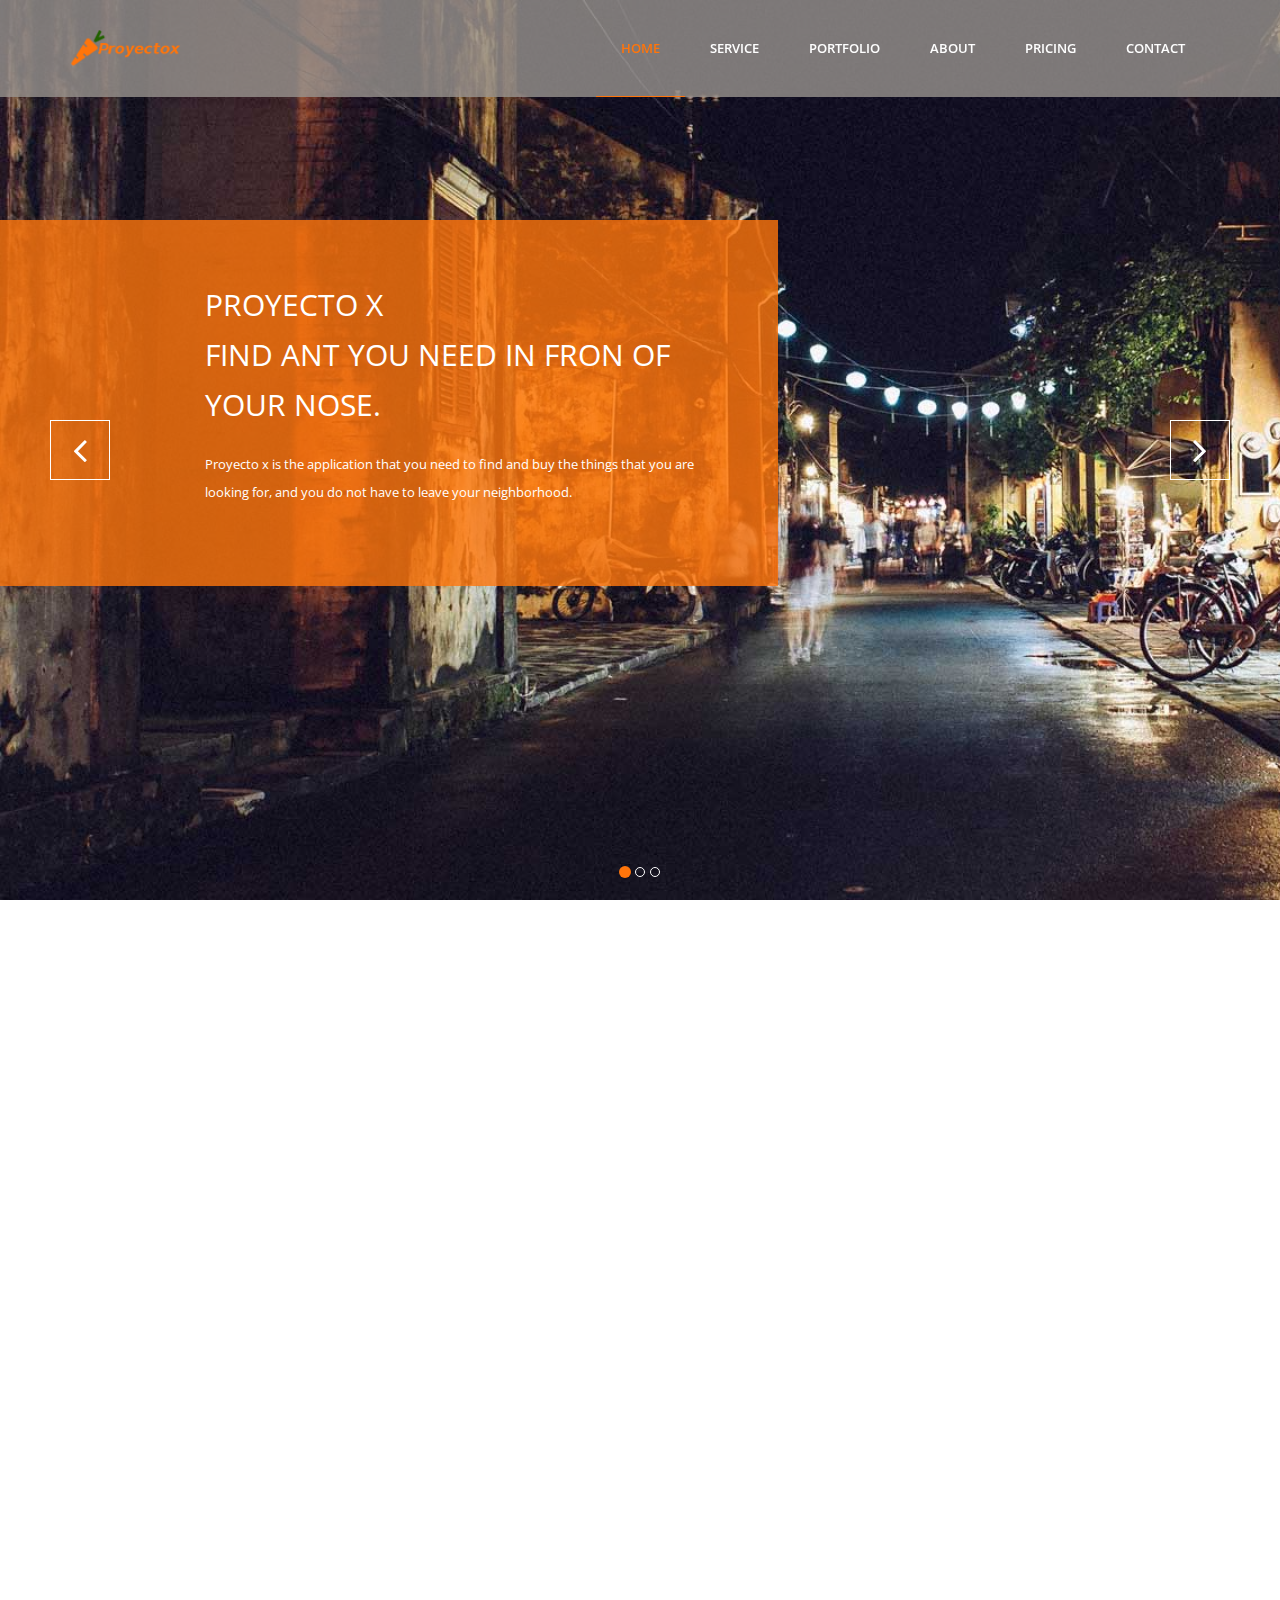
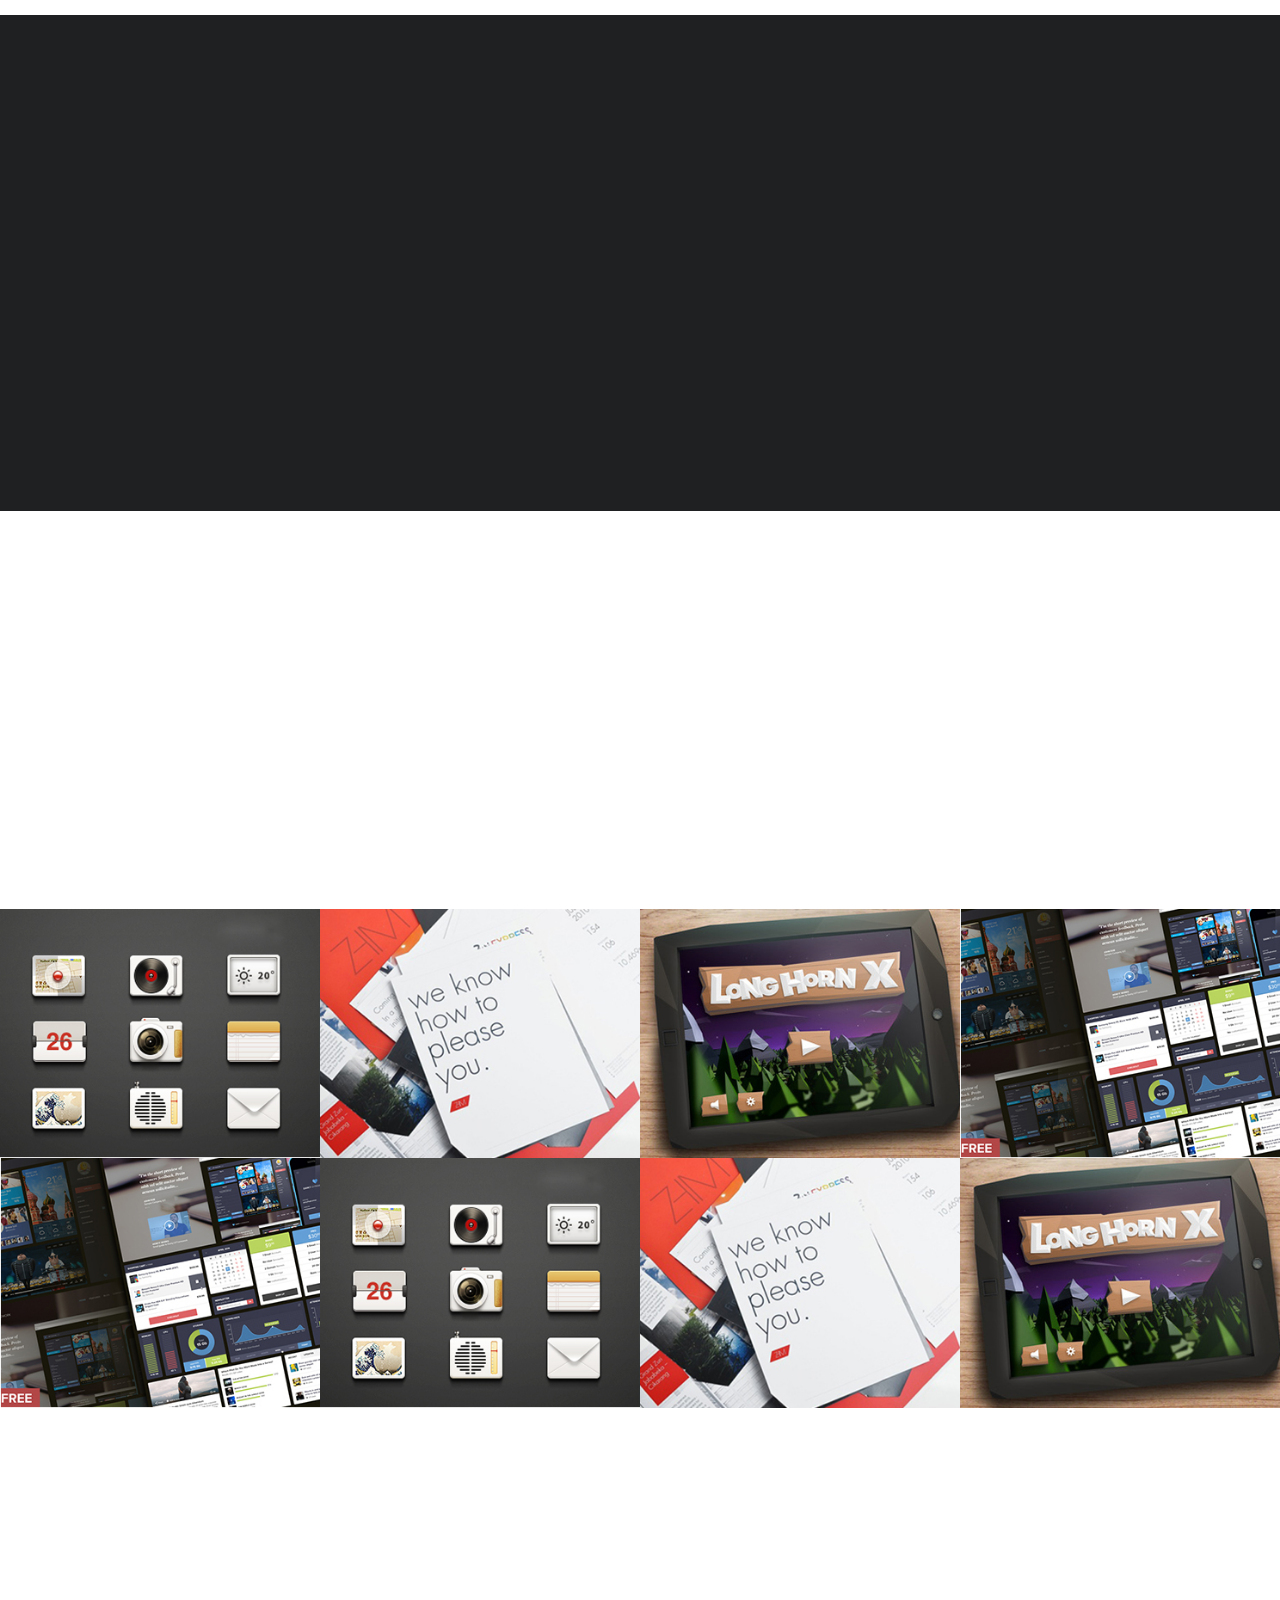
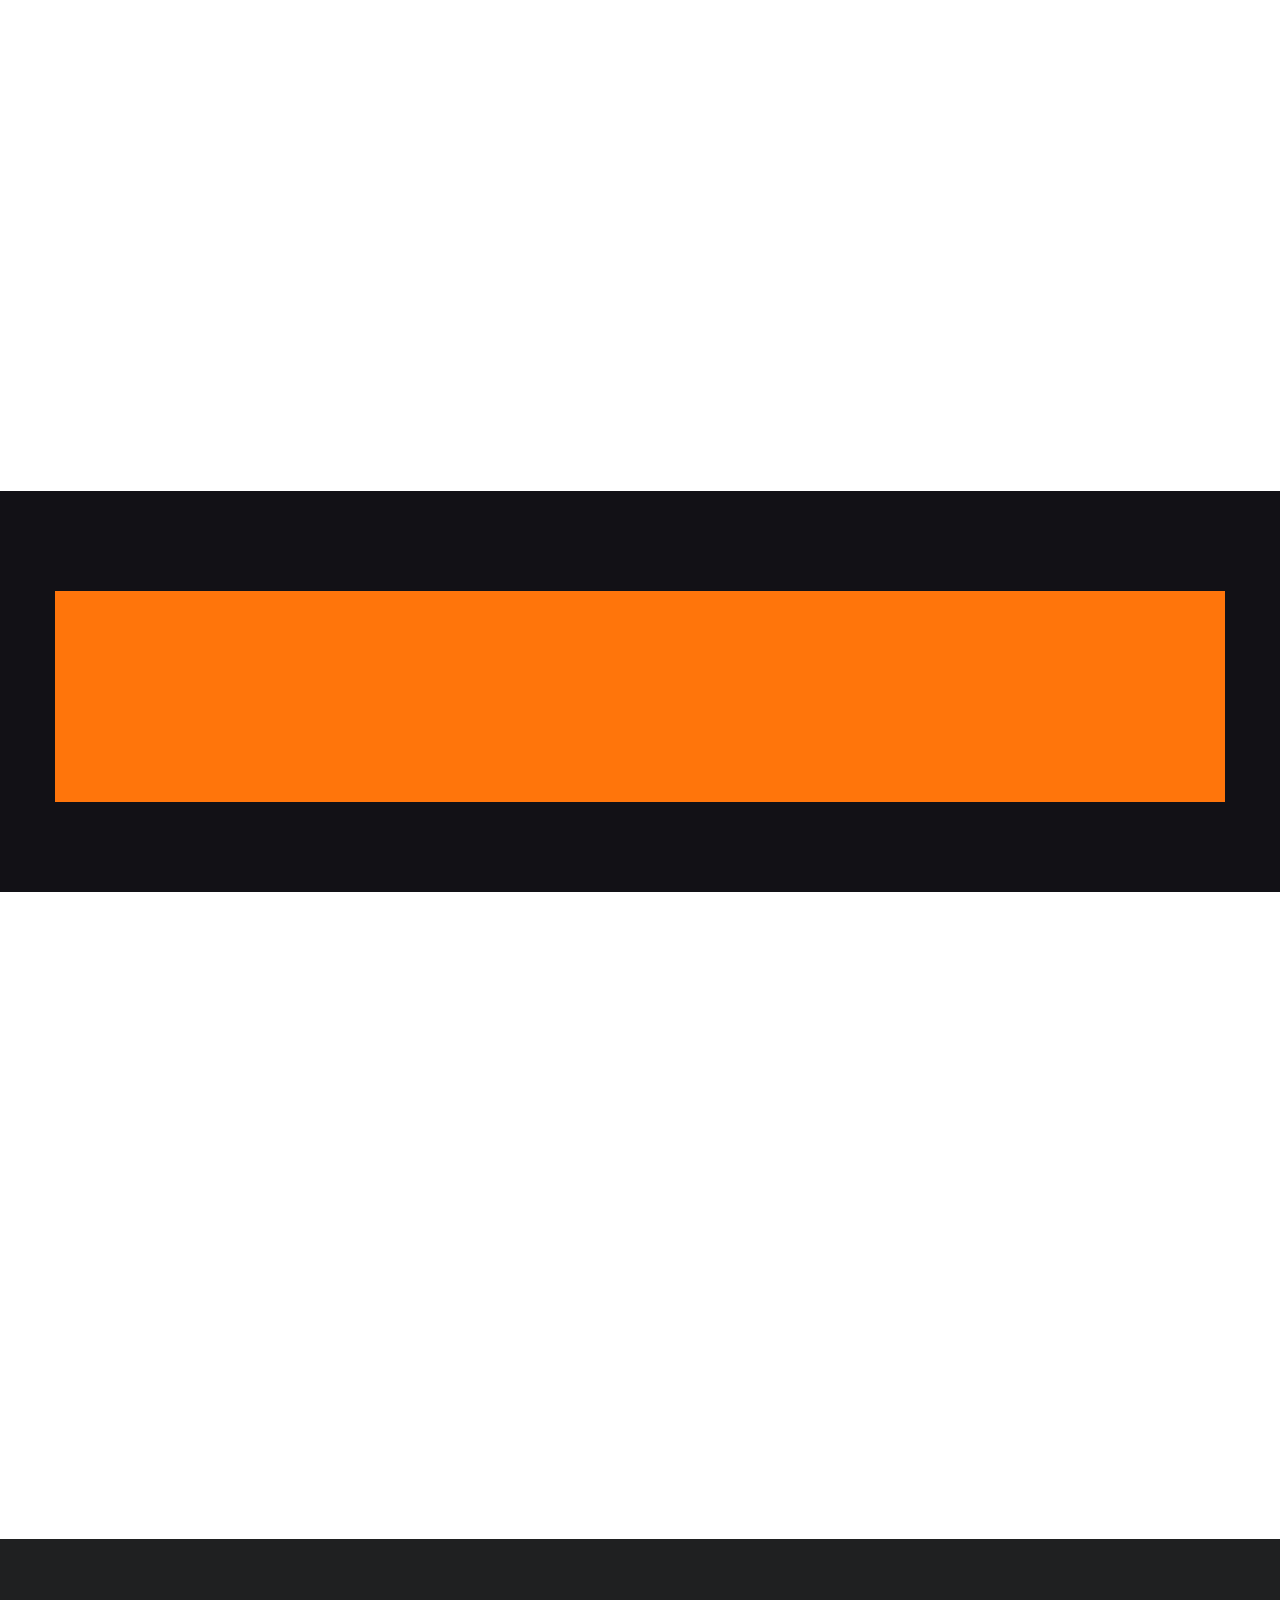
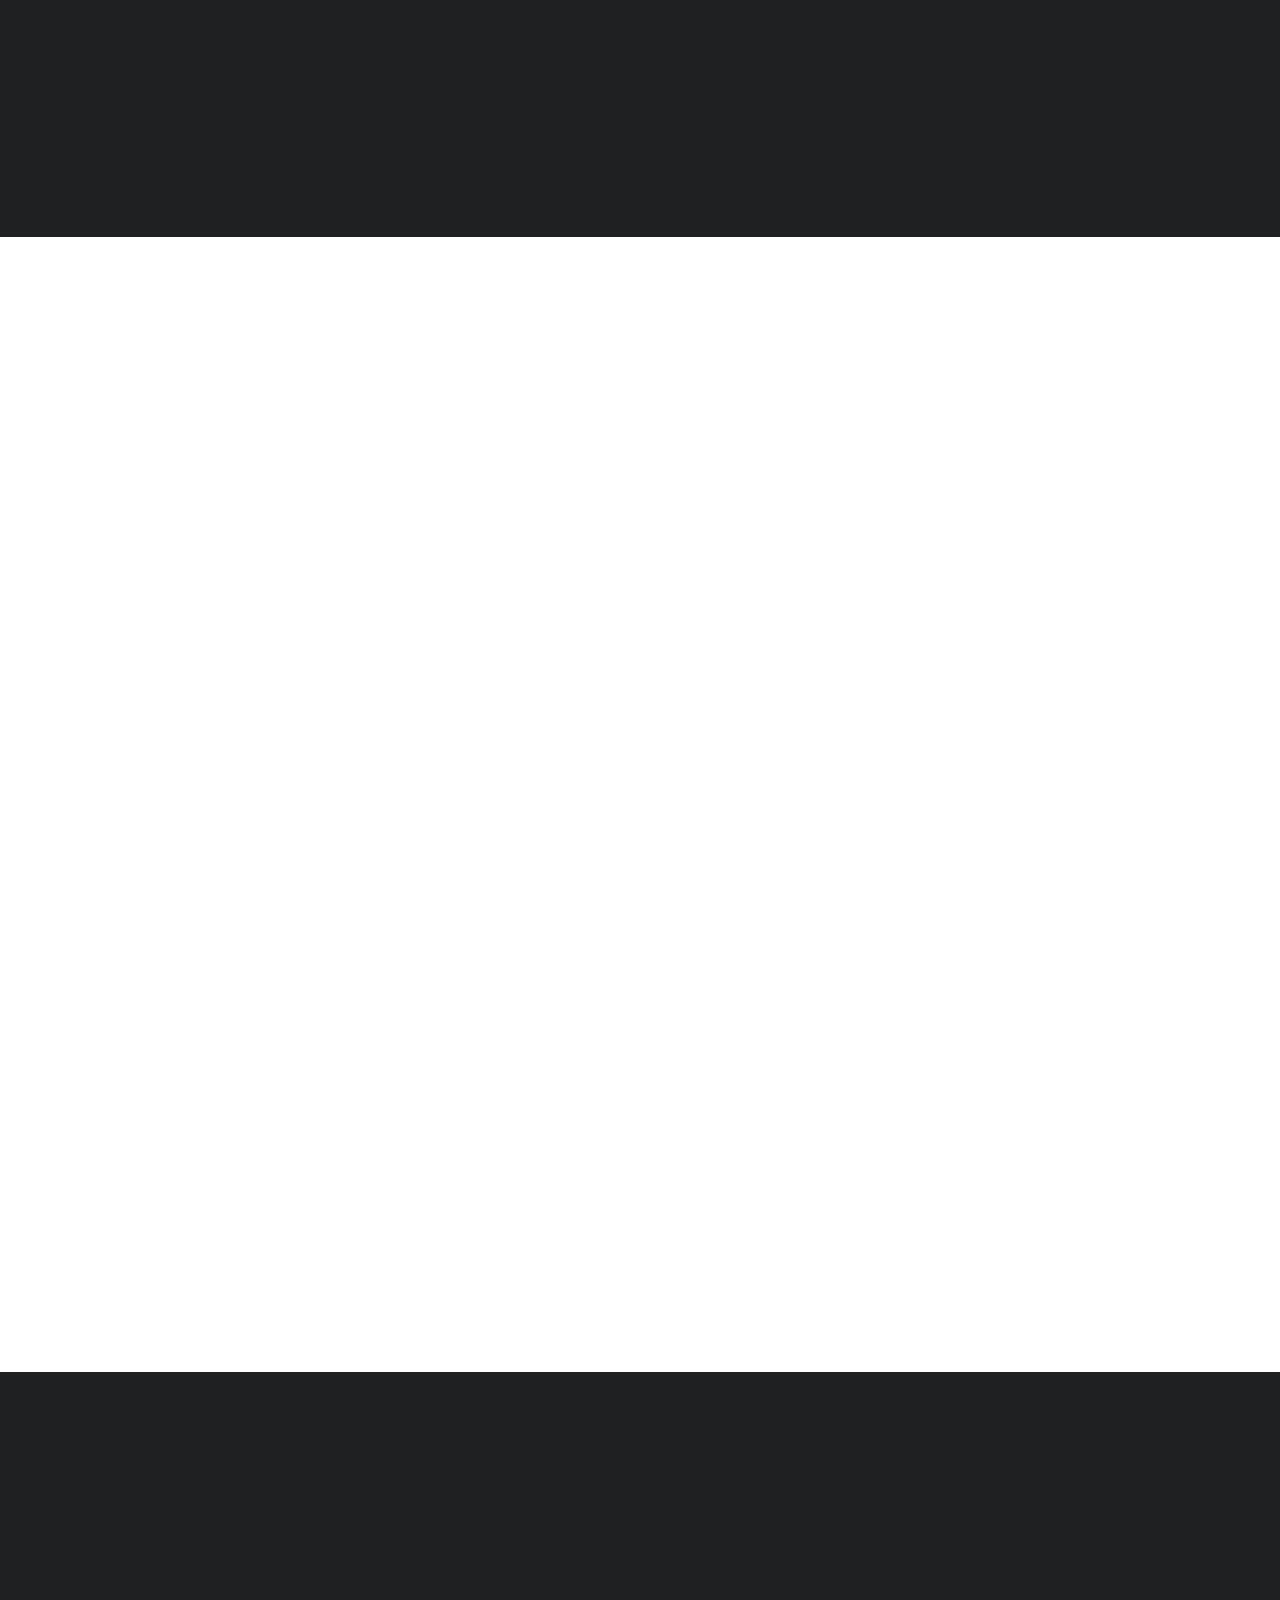
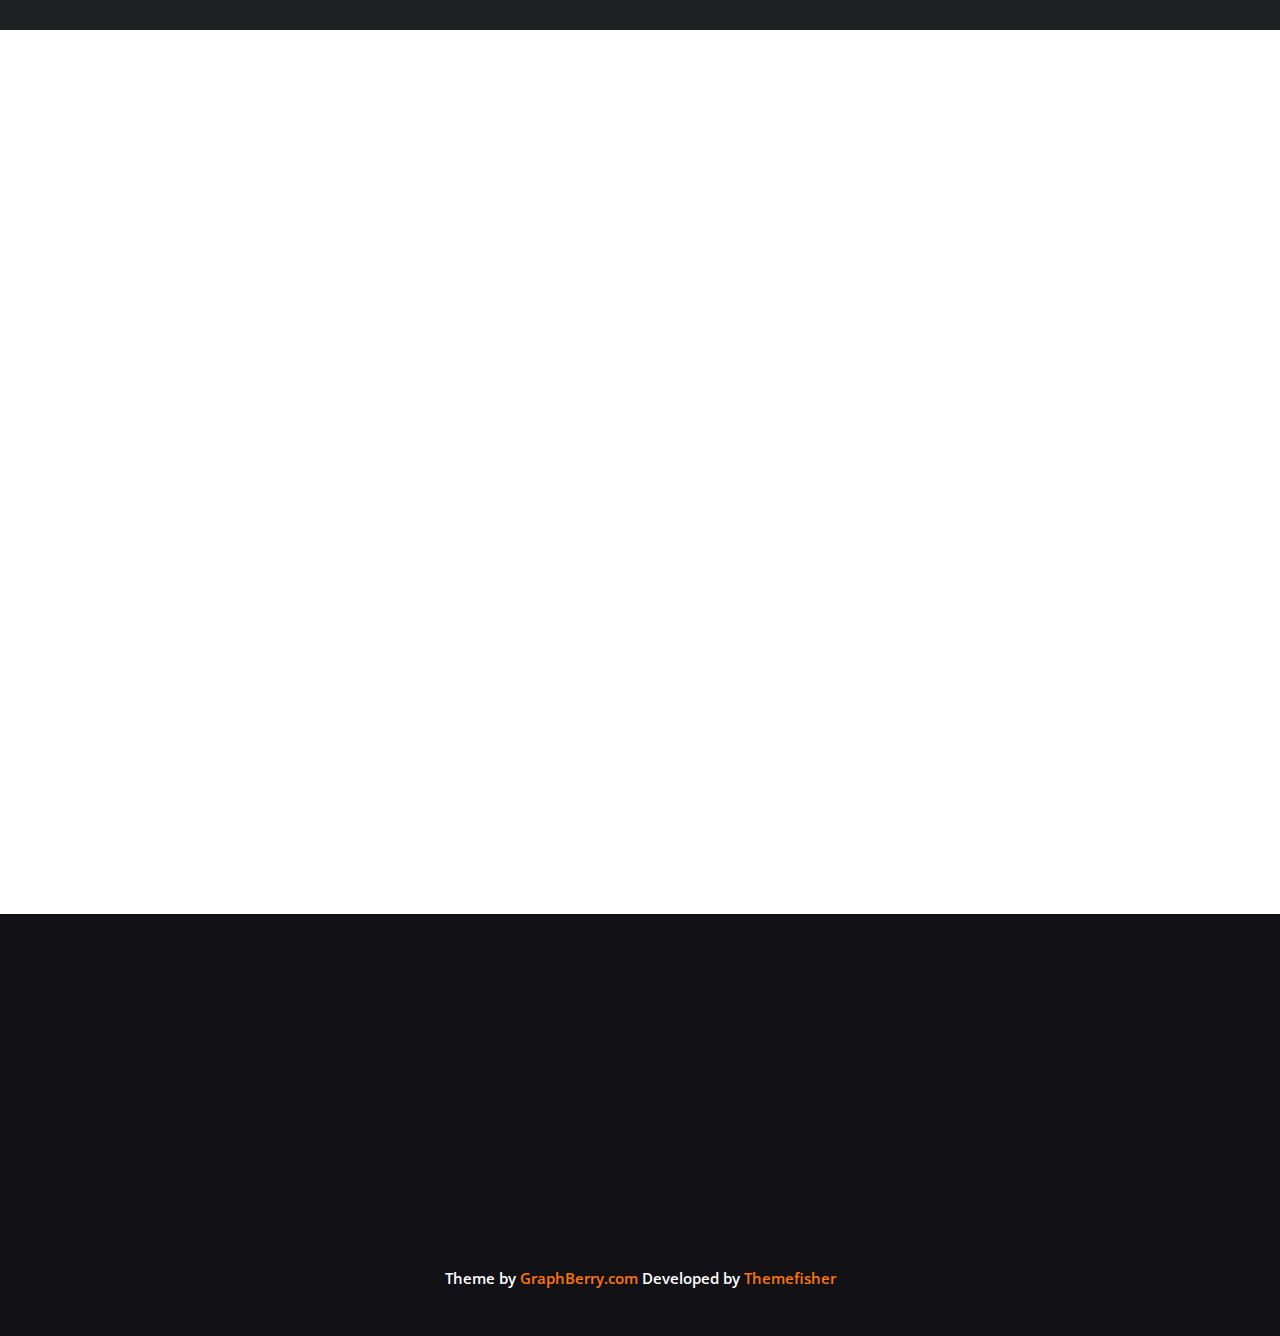
==== commit a518245a: "update icons" ====
--- a/Landingpage/kasper/index.html
+++ b/Landingpage/kasper/index.html
@@ -108,7 +108,7 @@
 
                 <div class="carousel-inner">
 
-                    <div class="item active" style="background-image: url('img/slider/bg2.jpg')" >
+                    <div class="item active" style="background-image: url('img/slider/bg1.jpg')" >
                         <div class="carousel-caption">
                             <div class="animated bounceInRight">
                                 <h2>PROYECTO X<br>FIND ANT YOU NEED IN FRON OF YOUR NOSE.</h2>
@@ -170,7 +170,7 @@
                     <div class="col-md-6 col-sm-12 wow fadeInLeft">
                         <div class="media">
                             <a href="#" class="pull-left">
-                                <img src="img/icons/monitor.png" class="media-object" alt="Monitor">
+                                <img src="img/icons/world.png" class="media-object" alt="Search">
                             </a>
                             <div class="media-body">
                                 <h3>Search for a Product</h3>
@@ -183,7 +183,7 @@
                     <div class="col-md-6 col-sm-12 wow fadeInRight" data-wow-delay="0.2s">
                         <div class="media">
                             <a href="#" class="pull-left">
-                                <img src="img/icons/cog.png" alt="Cog">
+                                <img src="img/icons/store.png" alt="Store">
                             </a>
                             <div class="media-body">
                                 <h3>See where the closest stores are</h3>
@@ -196,7 +196,7 @@
                     <div class="col-md-6 col-sm-12 wow fadeInLeft">
                         <div class="media">
                             <a href="#" class="pull-left">
-                                <img src="img/icons/ruler.png" alt="Ruler">
+                                <img src="img/icons/compare.png" alt="Compare">
                             </a>
                             <div class="media-body">
                                 <h3>Compare</h3>
@@ -208,7 +208,7 @@
                     <div class="col-md-6 col-sm-12 wow fadeInRight" data-wow-delay="0.2s">
                         <div class="media">
                             <a href="#" class="pull-left">
-                                <img src="img/icons/camera.png" alt="Camera">
+                                <img src="img/icons/cart.png" alt="Sell">
                             </a>
                             <div class="media-body">
                                 <h3>Sell</h3>
